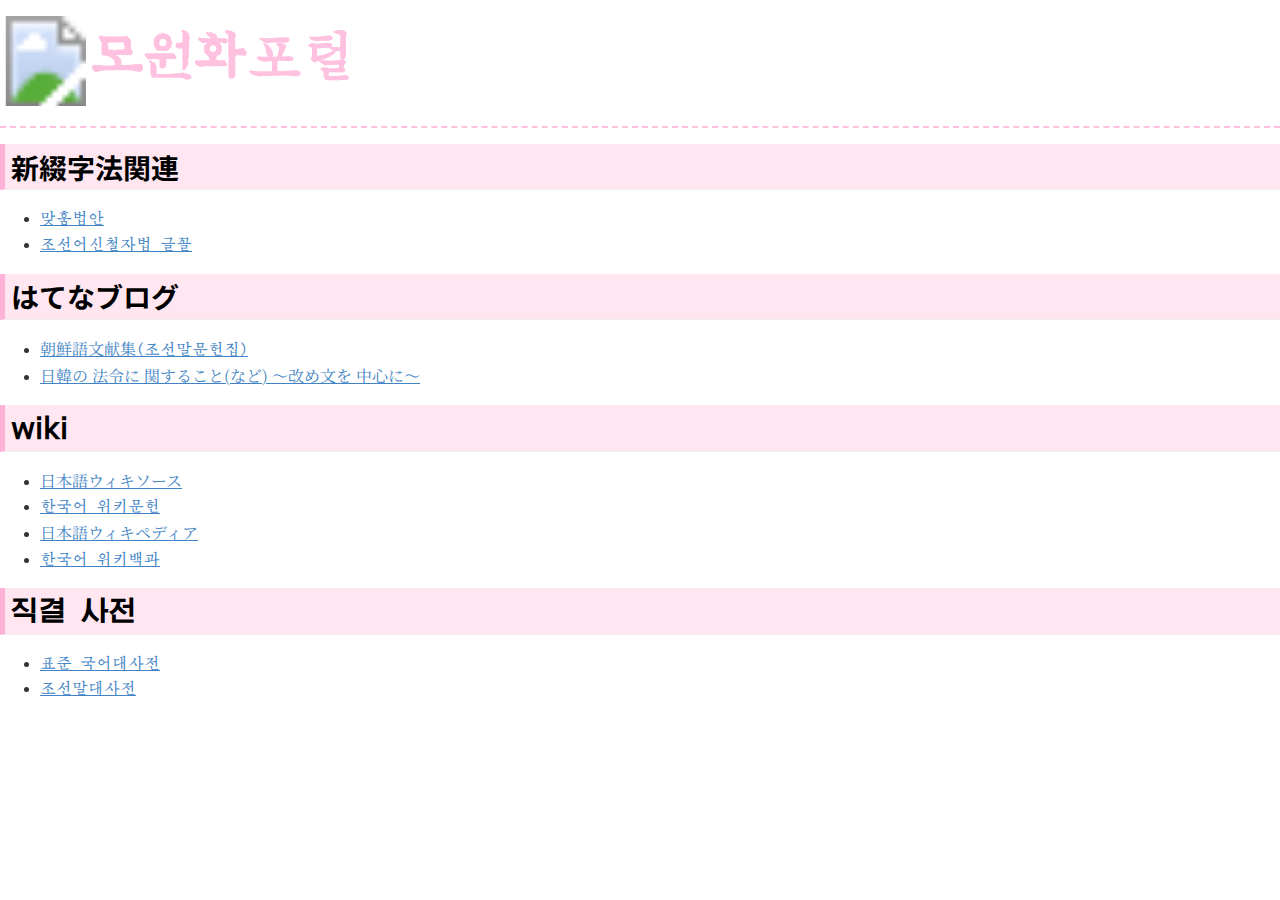
==== index.html @ 1a438acc "css移動 対応" ====
<!doctype html>
<html lang="ko-KP">
<head>
<meta charset="utf-8">
<meta name="viewport" content="width=device-width initial-scale=1">
<title>home</title>
<!-デザイン-->
<link href="css/font.css" rel="stylesheet">
<link href="https://fonts.googleapis.com/css?family=Noto+Sans+JP|Noto+Sans+KR|Noto+Sans+SC|Noto+Serif+JP|Noto+Serif+KR|Noto+Serif+SC&display=swap&subset=chinese-simplified,cyrillic,japanese,korean" rel="stylesheet">
<link href="css/gminky.css" rel="stylesheet">
<link rel="icon" type="image/gif" href="gif/240px-logo.gif">
<style type="text/css">
body, td, th {
    font-family: "Charis SIL", "Noto Serif JP", IPAmjMincho, HanaMinA, HanaMinB;
}
</style>
<!--*twitter-->
<!--Twitterカードの種類-->
<meta name="twitter:card" content="summary" />
<!--Twitterのid-->
<meta name="twitter:site" content="@gminky_" />
<!--記事のURL-->
<meta property="og:url" content="https://gminky.github.io/" />
<!--記事のタイトル-->
<meta property="og:title" content="home" />
<!--記事の要約-->
<meta property="og:description" content="홈페지" />
<!--画像のURL-->
<meta property="og:image" content="https://gminky.github.io/png/logo.png" />
<meta property="twitter:image:src" content="https://gminky.github.io/png/logo.png" />
<meta name="Keywords" content="Gminky,慕元華,모원화">
<!-- タブの色-->
<meta name="theme-color" content="#ffc1e0">
<!-- Global site tag (gtag.js) - Google Analytics -->
<script async src="https://www.googletagmanager.com/gtag/js?id=UA-132824284-2"></script>
<script>
  window.dataLayer = window.dataLayer || [];
  function gtag(){dataLayer.push(arguments);}
  gtag('js', new Date());

  gtag('config', 'UA-132824284-2');
</script>
</head>
<body>
<h1><span>
  <svg with="130" height="90" style="fill: #ffc1e0;" viewBox="0 0 430 108.86">
    <title>title</title>
    <g class="title">
      <image width="793" height="792" transform="scale(0.14 0.14)" xlink:href="gif/logo.gif"/>
      <path d="M156.3,65.86a4.6,4.6,0,0,1-1-.29,3,3,0,0,1-.75,0,1.25,1.25,0,0,0-.54,0,1.3,1.3,0,0,0-.72,0,1.36,1.36,0,0,1-.58.11.62.62,0,0,0-.39-.18,2.71,2.71,0,0,0-.47,0,3,3,0,0,1-.51.11,1.57,1.57,0,0,1-.57,0,2.77,2.77,0,0,0-.51-.07h-.5a.83.83,0,0,1-.5.11,3.09,3.09,0,0,0-.58,0,1.91,1.91,0,0,0-1,0,5.82,5.82,0,0,0-1.08-.07,3.64,3.64,0,0,0-.57,0,1.08,1.08,0,0,1-.58-.11,5.28,5.28,0,0,0-.61,0,3.12,3.12,0,0,1-.54,0,1.16,1.16,0,0,0-.65,0c-.29.07-.48.06-.58,0a.91.91,0,0,0-.61-.07,1.5,1.5,0,0,1-.75-.07,3.23,3.23,0,0,1-.62.21.66.66,0,0,1-.54-.07h-.79a2.57,2.57,0,0,1-.72-.14,1.28,1.28,0,0,0-.61.18,1.48,1.48,0,0,1-.9.1,1.17,1.17,0,0,0-.68-.07,2,2,0,0,1-.9-.07,3.46,3.46,0,0,1-1.52.29.92.92,0,0,0-.61-.11c-.26,0-.56,0-.9,0h-.83a1.92,1.92,0,0,0-.75.14,4.59,4.59,0,0,1-.94,0q-.36,0-1.08-.18l-.79.14a2.48,2.48,0,0,1-.86,0,1.87,1.87,0,0,1-1,.32q-.36,0-.72,0-.8.14-1.26.18a7.28,7.28,0,0,1-1.19,0,1.42,1.42,0,0,1-.83.07,2.58,2.58,0,0,0-1,.08,5.34,5.34,0,0,0-.87.36,1.22,1.22,0,0,1-.79.14l-.72.29a3.91,3.91,0,0,1-.72.21,6.44,6.44,0,0,1-.79.22A4,4,0,0,0,117,68l-.72.14a3.35,3.35,0,0,1-1,0l-.5-.54a3.25,3.25,0,0,0-.72-.61,1.55,1.55,0,0,1-.54-.54,1.64,1.64,0,0,0-.47-.54,3.14,3.14,0,0,0-.4-.47l-.39-.4a4.18,4.18,0,0,1-.87-1,4.25,4.25,0,0,1-.07-.69v-.61c0-.34-.08-.74-.11-1.22a1.35,1.35,0,0,1,.18-.94,8.69,8.69,0,0,1,1-1,1.42,1.42,0,0,1,1.26-.43l1.29-.22,1.59.44,1.22-.15,1.73.15,1.22.21,1.88-.21,1.29.14,1.8.5a3.24,3.24,0,0,1,1.08-.14,2.79,2.79,0,0,1,1.66.07,1.87,1.87,0,0,1,.68,0c.27,0,.54,0,.83,0a3.18,3.18,0,0,1,.94-.11,1.5,1.5,0,0,0,.72-.1,2,2,0,0,0,1.65,0,2.88,2.88,0,0,0,1.51.14h.8a3.94,3.94,0,0,1,.79.07l.65-.14.79-.29.79-.36c.14-.05.24-.28.29-.68a2.51,2.51,0,0,0-.07-1,1.27,1.27,0,0,1,0-.36,1,1,0,0,0,0-.43v-.4a2.59,2.59,0,0,0,.14-.39c-.29-.15-.46-.29-.5-.43a1.81,1.81,0,0,0-.22-.44.71.71,0,0,1-.14-.43,2.26,2.26,0,0,0-.15-.65,1.79,1.79,0,0,1-.61-.64,6.19,6.19,0,0,1-.32-.58,6.45,6.45,0,0,1-.83-.68,3.41,3.41,0,0,1-.54-.69,1.57,1.57,0,0,1-.79-.36c-.15-.14-.34-.31-.58-.5a2.05,2.05,0,0,1-.68-.36,2.31,2.31,0,0,0-.54-.36,4.5,4.5,0,0,0-.87-.4,1.9,1.9,0,0,1-.57-.25,3,3,0,0,0-.69-.29,1.49,1.49,0,0,1-.61-.29,2.14,2.14,0,0,0-.65-.18,2.38,2.38,0,0,1-.72-.18,3.12,3.12,0,0,0-.83-.1,2.09,2.09,0,0,1-.54,0,1.76,1.76,0,0,1-.86.07,1.28,1.28,0,0,0-.72.08,5,5,0,0,1-.76-.33.58.58,0,0,0-.46-.11,5.26,5.26,0,0,0-.87-.68c-.33-.22-.53-.42-.57-.61a2.64,2.64,0,0,1-.36-.51.78.78,0,0,1-.08-.72,7.49,7.49,0,0,1-.07-.79,1.26,1.26,0,0,1,.22-.65,3.05,3.05,0,0,0-.11-.9,2.15,2.15,0,0,1-.11-.68c0-.24,0-.53,0-.86s0-.6,0-.8V36.05l.08-1.44L123,33.1l-.15-1.3a6.69,6.69,0,0,0-.57-.5,8.45,8.45,0,0,1-.72-.65,1.22,1.22,0,0,0,0-.68,5.34,5.34,0,0,0-.32-.62,1.59,1.59,0,0,1-.43-.28,1.46,1.46,0,0,1-.29-.51c-.15-.91-.46-1.44-.94-1.58a5.55,5.55,0,0,1-.11-.87,2.46,2.46,0,0,1,0-.79,1.08,1.08,0,0,1,.32-.32l.54-.33a2.3,2.3,0,0,1,.44-.46l.57-.54a3.15,3.15,0,0,1,1,0,5.21,5.21,0,0,0,1.12,0l.36.28a4.39,4.39,0,0,1,.65.65,1.35,1.35,0,0,0,.75.07,1.8,1.8,0,0,1,.83.08,1.25,1.25,0,0,1,.58-.15h.79a1.42,1.42,0,0,0,.65,0,2.09,2.09,0,0,1,.79,0,1.05,1.05,0,0,1,.72,0,2.55,2.55,0,0,0,.72.1.55.55,0,0,1,.5-.07,3.51,3.51,0,0,0,.72.07,1.59,1.59,0,0,1,.76-.07,2.44,2.44,0,0,0,.76.07q.42,0,.72,0a3.32,3.32,0,0,0,.64-.18,1.61,1.61,0,0,0,1.3.14h.83a2.16,2.16,0,0,1,.83.15,1.16,1.16,0,0,1,.68-.11,2.09,2.09,0,0,0,.68,0,5.79,5.79,0,0,1,.72,0c.24,0,.51.06.8.11a4.9,4.9,0,0,1,.64-.22,1.08,1.08,0,0,1,.65.07,1.16,1.16,0,0,0,.76,0,2.21,2.21,0,0,1,.9,0,.63.63,0,0,1,.57,0,.74.74,0,0,0,.65,0,.92.92,0,0,1,.69,0,1.57,1.57,0,0,0,.68.15,6.35,6.35,0,0,1,.86-.18,2.56,2.56,0,0,1,.87.1.68.68,0,0,1,.57,0,1.31,1.31,0,0,0,.8,0,1,1,0,0,1,.68-.07,5.25,5.25,0,0,0,.83.07,1.12,1.12,0,0,0,.36-.43,1.19,1.19,0,0,1,.57-.5.82.82,0,0,1,.44,0,.71.71,0,0,0,.5-.11,1.61,1.61,0,0,1,.65.58,2.23,2.23,0,0,0,.36.5,1.71,1.71,0,0,0,.79.11,2.68,2.68,0,0,0,.65-.11,2.73,2.73,0,0,1,.36.65.84.84,0,0,0,.57.58,5,5,0,0,1,.54.61l.4.54a.83.83,0,0,1,.54.32,1.52,1.52,0,0,0,.4.4,1.62,1.62,0,0,0,.46.54,1.61,1.61,0,0,1,.4.39c.05.39.08.75.11,1.08a2.41,2.41,0,0,1-.11.94,8,8,0,0,0-.07,1,3.18,3.18,0,0,0,.29,1.19,1.14,1.14,0,0,0-.26.83,3.28,3.28,0,0,0,.18.83,4.52,4.52,0,0,0-.25.9c0,.21,0,.49,0,.83a1.7,1.7,0,0,1,.1.68,1.18,1.18,0,0,0,.11.54,4.86,4.86,0,0,0,0,1.22,2.22,2.22,0,0,0-.07.54,3.08,3.08,0,0,1-.07.62,6.08,6.08,0,0,1,.79.57,1.75,1.75,0,0,1,.58.87,3.54,3.54,0,0,1,.36.79,2.63,2.63,0,0,0,.21.57,7.64,7.64,0,0,0,.07.8,2.47,2.47,0,0,1,0,.86,1,1,0,0,1-.07.94,1.65,1.65,0,0,0-.21,1l-.9.29a3.39,3.39,0,0,0-.9.43,1.63,1.63,0,0,1-.8.11,5.61,5.61,0,0,1-1-.18,4,4,0,0,1-.72.22,1.75,1.75,0,0,1-.72,0,6,6,0,0,0-.8-.11,1.37,1.37,0,0,0-.72.11,1.89,1.89,0,0,1-.75,0,3.51,3.51,0,0,0-.61-.07h-.94a2.43,2.43,0,0,1-.79-.15,2.38,2.38,0,0,1-.65.18l-.86.11a1.33,1.33,0,0,0-.65-.11,1,1,0,0,1-.65-.18l-1.44.15h-1a4.25,4.25,0,0,1-1,0,2.48,2.48,0,0,0-.86,0,1.28,1.28,0,0,0-.72-.08,4.27,4.27,0,0,1-.86.08c-.29,0-.42,0-.4,0s-.11,0-.4,0c-.14.2-.15.33,0,.4l.39.25a2.63,2.63,0,0,0,1.16.72,2,2,0,0,1,.68.51,4,4,0,0,0,.76.64,1.92,1.92,0,0,0,.46.36,3.33,3.33,0,0,1,.62.51,1.82,1.82,0,0,1,.36.54,1.75,1.75,0,0,0,.28.47l.65,1.08.58,1.08a2.18,2.18,0,0,0,.07.61.75.75,0,0,1-.07.54,2.5,2.5,0,0,1,0,1.44.75.75,0,0,0,0,.36,3.61,3.61,0,0,1,.18.43.9.9,0,0,0-.07.4.85.85,0,0,0,.07.39,2.13,2.13,0,0,0-.07,1.23,3.15,3.15,0,0,0,1.08-.22,2.14,2.14,0,0,0,1.22.07,4.73,4.73,0,0,0,.8.07,1.43,1.43,0,0,1,.72.22,2.83,2.83,0,0,0,.9-.14,1,1,0,0,1,.75,0,5.63,5.63,0,0,1,.58,0,1.22,1.22,0,0,0,.65-.11,2.87,2.87,0,0,0,.93,0,1.77,1.77,0,0,1,.65,0,2.29,2.29,0,0,0,.72,0c.29,0,.55,0,.79,0a2.11,2.11,0,0,0,.65.08H158a1.23,1.23,0,0,0,.61-.29.68.68,0,0,1,.69-.15,1.28,1.28,0,0,0,.61-.18,1.29,1.29,0,0,1,.83-.1,1.37,1.37,0,0,0,1.22,0,2.29,2.29,0,0,1,1.51-.08l.61-.14a4.13,4.13,0,0,1,.76-.07,1.78,1.78,0,0,1,.68-.15,4.57,4.57,0,0,1,.76.08,4.24,4.24,0,0,1,1.51-.29l1.23.21,1.15-.07c.19.05.48.11.86.18a1.4,1.4,0,0,1,.87.47,2.11,2.11,0,0,1,.36,1,3.1,3.1,0,0,0,.28,1,1.58,1.58,0,0,1,.18.76,2.32,2.32,0,0,0,.11.68l.15,1.88-.72,1.44-.51.79a7.2,7.2,0,0,0-.83.83,1.77,1.77,0,0,1-.68.54l-1.12.1a3.25,3.25,0,0,1-.82,0,1.8,1.8,0,0,0-.69-.18,3.16,3.16,0,0,1-.75-.18,2,2,0,0,1-1,0,1.81,1.81,0,0,0-.79,0,2.34,2.34,0,0,0-.76-.36,1.63,1.63,0,0,0-.83-.07,3.4,3.4,0,0,0-.72-.18,3.4,3.4,0,0,1-.65-.18.84.84,0,0,0-.5-.15,3.21,3.21,0,0,1-.65-.07,2.53,2.53,0,0,0-.57-.18l-.58-.11-1.94.07Zm-5.54-26.43q.08-.21,0-.21a1.19,1.19,0,0,1-.18-.36,6.73,6.73,0,0,1,0-.72,2.38,2.38,0,0,1,.18-.65,1.82,1.82,0,0,1-.11-.76,1.3,1.3,0,0,0-.11-.68.89.89,0,0,0-.32-.5,1.54,1.54,0,0,1-.4-.58,1.15,1.15,0,0,0,0-.5,7.06,7.06,0,0,1,0-.72.84.84,0,0,1,0-.62.46.46,0,0,0,0-.39.94.94,0,0,0,0-.33.56.56,0,0,1-.11-.18.11.11,0,0,0-.07-.18.58.58,0,0,1-.29-.18.82.82,0,0,0-.72-.14,7.21,7.21,0,0,0-1.87.36l-1.15.14-1.3-.21-.94.14-1.36-.07-1.08.07h-1.3l-1,.15-1.29-.15-.65,0a7.93,7.93,0,0,1-.79-.11,1.08,1.08,0,0,1-.65.07,1.08,1.08,0,0,0-.65.07,1,1,0,0,0-.5,0,5.3,5.3,0,0,0-1.3,0,.7.7,0,0,0-.5.1,1,1,0,0,0-.72,0c-.34.24-.6.42-.8.54a2.49,2.49,0,0,0-.43.33c-.09.29-.17.42-.21.39s0,.09,0,.33a1.59,1.59,0,0,1,.1.75,1,1,0,0,0,.11.62,1.11,1.11,0,0,0,.33.32,3.31,3.31,0,0,1,.54.47.75.75,0,0,0-.15.43v.36l.15,1.3-.08,1.08v.36l.08,1.08a1.64,1.64,0,0,1,1.22,0c.1.09.29.1.58,0a1.26,1.26,0,0,1,.93.18,2.45,2.45,0,0,1,.58-.25,1.05,1.05,0,0,1,.72,0,2.26,2.26,0,0,0,.68,0q.33,0,.69,0a.47.47,0,0,0,.25.43,1,1,0,0,1,.39.36,4.73,4.73,0,0,0,.8.07,3.51,3.51,0,0,1,.72.07,1.92,1.92,0,0,1,.68-.14h.61c.15-.15.29-.3.43-.47a1.54,1.54,0,0,1,.58-.4,1,1,0,0,0,.5,0c.24,0,.48,0,.72,0a6.27,6.27,0,0,1,1.23,0,.81.81,0,0,1,.5,0,1.88,1.88,0,0,0,.65.11,4.88,4.88,0,0,0,.68,0,6.15,6.15,0,0,0,.69-.11,4,4,0,0,1,.65-.07h.64a1,1,0,0,0,.58.11.71.71,0,0,1,.5.11,4,4,0,0,1,.94-.15,9.14,9.14,0,0,1,.79-.64.71.71,0,0,0,.29-.36Z"/>
      <path d="M175.53,45.27a8,8,0,0,1,1-.08,2.78,2.78,0,0,0,1.08-.28h1.44l1.44.14,1.59-.14,1.44.14,1.58-.14,1.51.07,1.37.14,1.44-.07h3.1l1.37-.07,1.65.21H197l1.37-.21,1.3.07h1.8l1.08-.14,1.51.28,1.22-.28,1.15.14L208,45a1.34,1.34,0,0,1,.39-.4,1.23,1.23,0,0,0,.4-.47,2.06,2.06,0,0,1,.76.54,4,4,0,0,0,.68.69,1,1,0,0,0,.4.43l.54.36a4,4,0,0,0,.46.65q.26.28.54.57c.15.24.35.59.62,1s.51.71.75.75,0,.46-.18,1.08a3.28,3.28,0,0,1-1.47,1.66,1.84,1.84,0,0,0-.65.11,1.18,1.18,0,0,1-.65,0,2.32,2.32,0,0,1-.58.08.84.84,0,0,1-.5-.15,1.64,1.64,0,0,1-1.37,0,1.52,1.52,0,0,1-1.29.15L205.48,52l-1.23.29L202.89,52h-.44l-.79.29-.57-.14-.08.72.15.93.07,1.15v.72a1,1,0,0,1-.22.65,5.12,5.12,0,0,0,0,.69.7.7,0,0,0,.18.46,8,8,0,0,0-.11.83,1.14,1.14,0,0,0,.18.76,3.74,3.74,0,0,0-.14.93.71.71,0,0,1-.15.51,2.31,2.31,0,0,1-.79,1.08,1.5,1.5,0,0,1-.32.57c-.17.2-.3.34-.4.44s-.59.09-1,.14-.78.07-1,.07c-.25.19-.44.34-.58.43a2.22,2.22,0,0,0-.5.58,3.06,3.06,0,0,0-.58-.07.48.48,0,0,1-.36-.15c-.24-.19-.63-.45-1.15-.79a4.93,4.93,0,0,0-1.44-.65,1.14,1.14,0,0,0,.14-.93,1.4,1.4,0,0,1-.07-.79,1,1,0,0,1,0-.62.65.65,0,0,0,0-.54,7,7,0,0,0,.07-.82v-2l-.14-1.16.07-1.22.07-.86c-.33-.39-.6-.54-.79-.47s-.41,0-.65-.25a5.57,5.57,0,0,1-.75-.26.8.8,0,0,0-.62,0,3.68,3.68,0,0,1-1.08-.14.91.91,0,0,1-.72.14,1.2,1.2,0,0,0-.72.07,1.34,1.34,0,0,0-.68-.11,1.24,1.24,0,0,1-.68-.1,1.94,1.94,0,0,1-.87.07,2.81,2.81,0,0,0-.5-.07h-.79a1.81,1.81,0,0,0-.72.14,1.21,1.21,0,0,0-.72-.07,2.15,2.15,0,0,1-.8,0,1.3,1.3,0,0,1-.54.07,1.59,1.59,0,0,0-.68.14,3,3,0,0,1-.47.26,1.2,1.2,0,0,0-.47.39,6.34,6.34,0,0,0-.72-.54,2.89,2.89,0,0,1-.5-.39,1.79,1.79,0,0,0-.36-.65c-.19-.24-.34-.41-.43-.51a1.16,1.16,0,0,1-.51-.57,4.78,4.78,0,0,0-.36-.65,1.74,1.74,0,0,0-.43-.43,2.69,2.69,0,0,1-.57-.65,3.33,3.33,0,0,0-.51-.58c-.29-.28-.55-.52-.79-.72a2.36,2.36,0,0,0,.54-.93l.47-1.15Zm6.33,12.31a3.45,3.45,0,0,1-.86-1.23,1.5,1.5,0,0,0-.79-1.29.81.81,0,0,1,0-.94.4.4,0,0,1,.39-.32,5,5,0,0,1,.69,0,2.31,2.31,0,0,0,.75.15,3.48,3.48,0,0,0,.69-.08,5.55,5.55,0,0,0,.46.44,1.45,1.45,0,0,1,.33.36,1.66,1.66,0,0,0,.5.46,1.17,1.17,0,0,1,.43.47,2.42,2.42,0,0,1,1.23.43,9.78,9.78,0,0,1,1.44.54,11.68,11.68,0,0,0,1.29.54,2.79,2.79,0,0,0,0,.83,1.39,1.39,0,0,1,0,.61c.15.2.3.42.47.69a1.54,1.54,0,0,0,.54.54,3.32,3.32,0,0,1-.07.54,1.56,1.56,0,0,0,0,.68,1.65,1.65,0,0,1,.07.79c0,.2-.1.36-.14.51a1.89,1.89,0,0,1,.1.79,2.49,2.49,0,0,0,0,.72,1.16,1.16,0,0,0,0,.54,2.74,2.74,0,0,1,0,.76v.64a.88.88,0,0,1-.15.51,4.54,4.54,0,0,1,.22.65,1.05,1.05,0,0,1-.07.64l.07,1.16-.07.86q.72.36.72.54c0,.12,0,.13.14,0,.34-.1.51-.14.51-.11a1.18,1.18,0,0,0,.43.11,2.87,2.87,0,0,0,1.58-.15,3,3,0,0,0,.79.15H194a1.41,1.41,0,0,1,.83,0,1.66,1.66,0,0,0,.9,0,1.06,1.06,0,0,1,.57,0,7.35,7.35,0,0,0,.8.18,2,2,0,0,1,.64,0,4.92,4.92,0,0,0,.72,0,2.27,2.27,0,0,1,.83-.11,1.67,1.67,0,0,0,.76-.11,4.06,4.06,0,0,1,1.37.22,1.06,1.06,0,0,1,.68-.18,3.28,3.28,0,0,1,.76.18,3.65,3.65,0,0,0,.72-.07,3.28,3.28,0,0,1,.79-.07,2.52,2.52,0,0,0,1.44,0l1.58-.36,1.3.14,1.44-.43,4.46-.22,1.23-.07a3.81,3.81,0,0,1,.79-.07,2,2,0,0,0,.79-.15,4.64,4.64,0,0,0,1.22,0,2.5,2.5,0,0,0,.76-.5.43.43,0,0,1,.47-.14c.38,0,.73,0,1,0s.66,0,1.05,0a2.37,2.37,0,0,1,.39.32,2.6,2.6,0,0,0,.4.33,2.34,2.34,0,0,1,.83.14,1.16,1.16,0,0,0,.82,0,3.14,3.14,0,0,1,.83,0c.31,0,.61.06.9.11a3.22,3.22,0,0,0,.79,1,2.27,2.27,0,0,1,.87-.14,2.08,2.08,0,0,1,.93.21c.29.19.54.35.76.47a4.35,4.35,0,0,1,.83.68,2.72,2.72,0,0,1,.57.94,4.35,4.35,0,0,0,.87,1.3c.09,0,.11.15,0,.32a.61.61,0,0,0,0,.54,6,6,0,0,0-.61.72,2.75,2.75,0,0,1-.83.72,1.15,1.15,0,0,0-.61.29l-.61.43-.83.11a2.33,2.33,0,0,1-.69,0,2.1,2.1,0,0,1-.79.11,2.32,2.32,0,0,0-.72,0,.79.79,0,0,0-.57-.11,1.44,1.44,0,0,1-.58,0,6.54,6.54,0,0,0-.58-.39.5.5,0,0,1-.28-.4,2.26,2.26,0,0,1-1.52-.18c-.33-.22-.62-.4-.86-.54a.72.72,0,0,1-.54,0l-.4-.25H219.3L218,74.71l-1.8.08L215,74.64a3.56,3.56,0,0,0-1.73,0h-4.32a1,1,0,0,1-.54,0,3.17,3.17,0,0,0-.75-.14,2.27,2.27,0,0,1-1.37,0,4.81,4.81,0,0,1-.65.21,1.82,1.82,0,0,1-.86-.07,5.72,5.72,0,0,0-.76,0,2.28,2.28,0,0,1-.68,0h-.69a.76.76,0,0,0-.54.15,1.52,1.52,0,0,0-.86-.15,1,1,0,0,1-.65-.07,2.52,2.52,0,0,1-1.44,0,1.6,1.6,0,0,1-.75.11c-.27,0-.45,0-.54,0a1.66,1.66,0,0,1-.9,0,1.34,1.34,0,0,0-.69,0,1.09,1.09,0,0,1-.68.07,3.84,3.84,0,0,0-.69-.07,3.67,3.67,0,0,1-.75.07,1.47,1.47,0,0,1-.69-.14,2.2,2.2,0,0,1-.72.14,3.61,3.61,0,0,1-.86-.14,2.12,2.12,0,0,1-.65,0l-.65-.11a7.52,7.52,0,0,1-.82.07,2,2,0,0,0-.69.14h-1.37a6.13,6.13,0,0,1-.68,0,5.44,5.44,0,0,1-.68-.18,2.42,2.42,0,0,1-1.52.07,5.17,5.17,0,0,1-1-.54,2,2,0,0,1-.68-.76,1.74,1.74,0,0,1-.22-.72,5.2,5.2,0,0,1-.07-.72,1.73,1.73,0,0,1-.14-.68,1.62,1.62,0,0,0-.08-.54,1.43,1.43,0,0,1-.39-.4,2,2,0,0,0-.47-.46l.07-1.52V66.65c0-.24,0-.54,0-.9a8.64,8.64,0,0,1,.18-1.26l-.22-.86c0-.2,0-.41,0-.65a1.69,1.69,0,0,1,.18-.87,7.16,7.16,0,0,1-.22-.75,2,2,0,0,1,.07-.9c-.05-.24-.08-.47-.11-.69s0-.44,0-.68a5,5,0,0,0,.07-1.44ZM202,42.1a1.41,1.41,0,0,1-1.11.11,3.55,3.55,0,0,0-1.12-.18.54.54,0,0,1-.58.25,5,5,0,0,0-1,0,1.2,1.2,0,0,0-.69-.07.66.66,0,0,1-.54-.07,2.87,2.87,0,0,1-.93,0,3.65,3.65,0,0,0-.72-.07,3.45,3.45,0,0,1-.72.18,2.75,2.75,0,0,1-1-.18,4,4,0,0,0-.65.07.94.94,0,0,1-.65-.07,1.79,1.79,0,0,1-.83.07,3,3,0,0,0-.68-.07,4.47,4.47,0,0,1-1.15-.69c-.24-.21-.43-.39-.58-.54a4.44,4.44,0,0,0-.43-.5,4.25,4.25,0,0,1-.5-.65.9.9,0,0,1-.11-.57,1.08,1.08,0,0,0-.11-.58,4.72,4.72,0,0,0-.79-.76,1.39,1.39,0,0,1-.51-1c.1-.1.09-.24,0-.43a4.38,4.38,0,0,1-.33-.65c-.09-.29-.19-.62-.28-1s0-.47,0-.68a2.06,2.06,0,0,1,.11-.83,3.51,3.51,0,0,1-.07-.72V30.9a7.58,7.58,0,0,1,.07-1,1.09,1.09,0,0,1-.11-.65,1.51,1.51,0,0,0-.11-.72,3,3,0,0,1,.87-1.08,1.14,1.14,0,0,0,.43-1,1.84,1.84,0,0,1,.47-.9,2.56,2.56,0,0,0,.54-.9.9.9,0,0,0,.5-.21,7.39,7.39,0,0,1,.79-.51.91.91,0,0,1,.36-.57,3.19,3.19,0,0,0,.65-.79c.14-.05.41-.41.79-1.08a2.16,2.16,0,0,0,.76.1.93.93,0,0,1,.54.18,4.89,4.89,0,0,1,.72-.21,1.76,1.76,0,0,1,.86.07,1,1,0,0,1,.47-.61,1.69,1.69,0,0,0,.61-.69,3.1,3.1,0,0,0,.79,0l.51,0a1.92,1.92,0,0,0,.79.11,1.7,1.7,0,0,1,.72.11c.09.1.23.25.4.47a1.41,1.41,0,0,0,.68.47.86.86,0,0,0,.68.18,8,8,0,0,0,.83-.11,3.14,3.14,0,0,1,1-.11,1.77,1.77,0,0,0,.65,0,5.66,5.66,0,0,1,.57.72,1.94,1.94,0,0,0,.33,1c.17.21.51.22,1,0a2.42,2.42,0,0,0,.58.83l.65.61a1.7,1.7,0,0,0,.61.61,2.36,2.36,0,0,1,.68.69,3.24,3.24,0,0,0,.07,2c.15.24.28.47.4.69a4.72,4.72,0,0,1,.32.68,1.59,1.59,0,0,1,0,1.73,2.11,2.11,0,0,1,.72.76.89.89,0,0,0,.51.46,1,1,0,0,0-.22.51,1.7,1.7,0,0,1-.21.57q-.07.36-.15.69a2.19,2.19,0,0,0-.07.47,2.45,2.45,0,0,0-.61.68c-.12.22-.25.44-.4.68.05.24.08.5.11.76a2,2,0,0,1-.11.83,1.28,1.28,0,0,0-.11.36.34.34,0,0,1-.25.29,3.06,3.06,0,0,0-.57.57,1.32,1.32,0,0,1-.58.43l-.5.65a2.41,2.41,0,0,0-.36.65,3.27,3.27,0,0,1-.47.36,2.42,2.42,0,0,0-.47.36,2.82,2.82,0,0,1-.54.11,1.08,1.08,0,0,0-.54.18A1.87,1.87,0,0,0,202,42.1Zm-3.89-14.26a1.19,1.19,0,0,0-.64,0,.85.85,0,0,1-.65,0,1.75,1.75,0,0,1-.72,0,3.51,3.51,0,0,0-.72-.07,1.59,1.59,0,0,1-.29.43,1.63,1.63,0,0,0-.29.51,1.42,1.42,0,0,0-.57-.08.76.76,0,0,0-.47.36,1.33,1.33,0,0,1-.4.44v1.51c-.1.14-.19.27-.29.39a1.28,1.28,0,0,1-.43.33c.05.24.08.45.11.65a1.57,1.57,0,0,1,0,.57,1.76,1.76,0,0,1,0,.61,3.07,3.07,0,0,0,0,.83l.32.36a4.39,4.39,0,0,0,.32.36l.36.33c.15.12.29.22.44.32a1.09,1.09,0,0,0,.28.58l.44.43a2.63,2.63,0,0,0,.61-.07,2.43,2.43,0,0,1,.68-.08h1.59a1.94,1.94,0,0,1,.72.15c.33-.39.5-.65.5-.79a1,1,0,0,0,.43-.08.37.37,0,0,1,.36.08,1.12,1.12,0,0,1,.43-.54,1.14,1.14,0,0,0,.44-.54,2,2,0,0,1,.07-.51,2.47,2.47,0,0,1,.57-.65,2.52,2.52,0,0,1,0-1.44,1,1,0,0,1,0-.72.7.7,0,0,0,0-.64c-.09-.15-.2-.3-.32-.47a2.68,2.68,0,0,1-.32-.61,2.69,2.69,0,0,0-.58-1L199,28.35Zm22.11,4.32a4,4,0,0,1,.29-.39,2.21,2.21,0,0,0,.21-.33.71.71,0,0,1,0-.47.23.23,0,0,0,0-.25,2.53,2.53,0,0,0-.07-.72,1.08,1.08,0,0,1-.07-.36,5,5,0,0,0,.11-.86c0-.43,0-.89,0-1.37s0-.94,0-1.37a5,5,0,0,0-.11-.86,2.11,2.11,0,0,1,.11-.79,5.06,5.06,0,0,0,.18-.65c0-.19-.1-.45-.15-.76a1.27,1.27,0,0,1,.07-.75,6.38,6.38,0,0,1-.07-.87v-.79a6.55,6.55,0,0,1-.68-.79c-.22-.29-.37-.51-.47-.65a3.7,3.7,0,0,0-.4-.72,1.16,1.16,0,0,1-.25-.65c.05-.14.21-.26.47-.36l.83-.29c.29-.09.56-.18.83-.25a1.28,1.28,0,0,0,.46-.18q.36.08.72.18a1.47,1.47,0,0,0,.72,0l.51.65a.62.62,0,0,0,.65.21,7.57,7.57,0,0,0,.72.29,1.8,1.8,0,0,1,.5.29l.94.86,1.15,1.37a9.59,9.59,0,0,0,.75.68,3.67,3.67,0,0,1,.76.9,1.25,1.25,0,0,0-.11.62,4.26,4.26,0,0,1,0,.54A5.69,5.69,0,0,0,229,25a1.32,1.32,0,0,1,.51.65,3.15,3.15,0,0,1,0,.83,12.84,12.84,0,0,1-.14,1.3c-.07.45-.15.91-.22,1.36s-.13.81-.18,1-.18.25-.11.47a.59.59,0,0,1,0,.46,1.61,1.61,0,0,1-.07.8.9.9,0,0,0,0,.72v1.94a2,2,0,0,0,.14.79,1.55,1.55,0,0,0,0,1.3,3.59,3.59,0,0,0-.14.79,3,3,0,0,0,.07.58,3.67,3.67,0,0,0-.07.75v.76a4.72,4.72,0,0,1-.54.57,2.17,2.17,0,0,0-.54.8,2.69,2.69,0,0,1,.86.79,3.3,3.3,0,0,1,.18.86,3.92,3.92,0,0,0,.11.72,1.73,1.73,0,0,0-.11.79,1.34,1.34,0,0,1-.11.72,6.56,6.56,0,0,0-.57.51,5.75,5.75,0,0,1-.51.43,6,6,0,0,1,.69.65c.21.24.39.45.54.65a1.64,1.64,0,0,0-.18.64,2,2,0,0,0,0,.65,1.61,1.61,0,0,0-.07.83,5.25,5.25,0,0,1,.07.83,2.83,2.83,0,0,1-.43.36,2.17,2.17,0,0,0-.36.29,2.73,2.73,0,0,0-.18,1.11c0,.6,0,1.24,0,1.91s0,1.3.07,1.87a5.43,5.43,0,0,0,.14,1.08,2.27,2.27,0,0,0-.14.87,3.46,3.46,0,0,1-.15,1,1.29,1.29,0,0,0-.72.65,2.26,2.26,0,0,0-.14.79,3.38,3.38,0,0,1-.22,1.08.56.56,0,0,1-.18.58c-.17.14-.35.31-.54.5a1.2,1.2,0,0,1-.46.58.86.86,0,0,0-.4.5,4.42,4.42,0,0,0-.18.94.82.82,0,0,1-.4.65,2.24,2.24,0,0,1-.61.25,2.63,2.63,0,0,1-.61.11,6,6,0,0,1-1.58.11,9.28,9.28,0,0,1-1.37-.11,1.71,1.71,0,0,1,.5-2,.62.62,0,0,0,0-.43.62.62,0,0,1,0-.43l.15-1.37-.15-1.51-.07-1.58.07-5.76-.14-1.66-.07-1.37.14-1.51v-3.1l-.07-1.15.14-1.73-.14-1V39.36H220a2.71,2.71,0,0,0-.47,0l-.47,0a.89.89,0,0,0-.64,0,2.44,2.44,0,0,1-.8.11l-.72-.15a1,1,0,0,0-.64.07.9.9,0,0,0-.65,0,.85.85,0,0,1-.65,0,2.85,2.85,0,0,1-.76-.75,1.38,1.38,0,0,0-.54-.54,9,9,0,0,1-.79-1.19,5.38,5.38,0,0,0-.79-1.12l.07-.14a13.61,13.61,0,0,0,.69-1.48,7.18,7.18,0,0,1,.75-1.47l.76-.4c.31-.17.51-.16.61,0a.89.89,0,0,1,.47.32,1.83,1.83,0,0,0,.47.47c.14-.19.28-.37.43-.54a2.24,2.24,0,0,1,.43-.4,8.51,8.51,0,0,0,.9.11,3.14,3.14,0,0,0,.83,0c.24,0,.45-.09.65-.14a1.05,1.05,0,0,1,.64.07Z"/>
      <path d="M262,49.51,261.85,51a1.39,1.39,0,0,0,0,.83,1.42,1.42,0,0,1,0,.83l.07.36.22.43a.31.31,0,0,0,.36.07,2.1,2.1,0,0,1,.57-.07,1,1,0,0,1,.54,0c.12.05.3,0,.54-.14l.51.11.5.1a3.72,3.72,0,0,1,1.59-.07l.72.07,1-.14.73-.07,1.15.14a5.44,5.44,0,0,1,.82.07,3,3,0,0,0,1.12-.07,15.33,15.33,0,0,1,.61,1.69c.22.7.52,1.1.9,1.19a3.93,3.93,0,0,0,.36.87,3,3,0,0,0,.65.72,6.61,6.61,0,0,0-.22,1.11,1.6,1.6,0,0,0,.29,1.12l-.86.29a1.9,1.9,0,0,0-.54.07,2.18,2.18,0,0,1-.61.07,7.15,7.15,0,0,0-1,.07l-1.18.15-.94-.29-1,.14-1.08.07-1.15-.07-1.37-.07-1.58.07-1.3.15-1.51-.29-1.44.14-1.37.07-1.51-.07h-4.32l-1.51-.14-1.59.29-1.29-.22a2.34,2.34,0,0,1-1,.43,4.94,4.94,0,0,0-.9.22,2.14,2.14,0,0,0-.83.14.83.83,0,0,1-.69,0,1.86,1.86,0,0,1-.72.15,1.34,1.34,0,0,0-.64.14h-.62a3.34,3.34,0,0,0-.68.07,5.09,5.09,0,0,0-1-1,.63.63,0,0,0-.46-.1,4.68,4.68,0,0,1-.55,0,3.31,3.31,0,0,0-1.15-.93,5.78,5.78,0,0,1-.9-.08c-.31,0-.47-.12-.47-.21a1.45,1.45,0,0,1-.21-.69c-.05-.36-.1-.68-.15-1a2.5,2.5,0,0,0-.43-.5l-.5-.51a4.72,4.72,0,0,1,0-1.29c.08-.48.14-.94.18-1.37a1.2,1.2,0,0,1,.47-.36,3.26,3.26,0,0,1,.69-.22l.57,0a2,2,0,0,0,.65,0l1.37.15,1.37.07,1.22-.22,1.15.15a1.81,1.81,0,0,1,.87-.07,4.39,4.39,0,0,0,.72.07,1,1,0,0,0,.72,0,1.82,1.82,0,0,1,.93-.07.73.73,0,0,0,.58,0,.88.88,0,0,1,.65,0,2.09,2.09,0,0,1,.86,0c.29.08.48.06.58,0l1.51.07a1.2,1.2,0,0,1,.57-.14,1.56,1.56,0,0,0,.51-.08l.5.11a1,1,0,0,0,.43,0l.08-.65-.15-.72.07-1.3.15-1.37h-.72a2.83,2.83,0,0,0-.4-.57,1.52,1.52,0,0,0-.75-.43,1.74,1.74,0,0,0-.8-1l-.5-.51a3.43,3.43,0,0,1-.5-.72,5.71,5.71,0,0,0-.65-.46,4.69,4.69,0,0,1-.72-.54,2.55,2.55,0,0,0-.43-.69,4.16,4.16,0,0,1-.51-.68,4.2,4.2,0,0,1,0-1.51,2.25,2.25,0,0,0-.07-.62,2.13,2.13,0,0,1-.07-.61,3.56,3.56,0,0,0-.47-.68,1.56,1.56,0,0,1-.32-.61l.32-.33a1.51,1.51,0,0,0,.32-.54,1.9,1.9,0,0,0,.15-1.51,8.67,8.67,0,0,0,.18-1,3,3,0,0,0-.11-1l.58-.58a3.15,3.15,0,0,1,.64-.5.74.74,0,0,1,.58-.47,1.26,1.26,0,0,0,.72-.4,6.42,6.42,0,0,0,.76-.29.5.5,0,0,0,.32-.5h-1a.62.62,0,0,1-.54,0c-.12-.08-.27-.06-.47,0a2,2,0,0,1-.79,0,1.76,1.76,0,0,0-.57-.07,2.13,2.13,0,0,1-.61-.07,1.29,1.29,0,0,0-.62,0,1.75,1.75,0,0,0-.72,0c-.24,0-.55.09-.93.14a6.26,6.26,0,0,0-.65-.68,2.51,2.51,0,0,1-.43-.47,1.31,1.31,0,0,1-.65-.43,1.32,1.32,0,0,0-.58-.43,1.73,1.73,0,0,1-.68-.4,7,7,0,0,0-.61-.54.93.93,0,0,1-.44-.43c-.14-.24-.28-.48-.43-.72s-.27-.48-.39-.72-.23-.39-.33-.43a6.94,6.94,0,0,0,.79-1,4.15,4.15,0,0,1,.94-1,1.63,1.63,0,0,0,.61.15,2.11,2.11,0,0,1,.54.07,7.75,7.75,0,0,0,.58.54,2.5,2.5,0,0,1,.43.47,2.69,2.69,0,0,1,1.15,0,3.41,3.41,0,0,0,.94.11,3.25,3.25,0,0,1,.79-.51,1.84,1.84,0,0,0,.65-.43,1.32,1.32,0,0,1,.32.29l.33.36L249,27h1.65l1.51-.07a1.5,1.5,0,0,1,.58.07,1.77,1.77,0,0,0,.65.07c.24-.14.36-.18.36-.11s.19.06.57,0a.13.13,0,0,0,.15-.15.46.46,0,0,1,.14-.29,2,2,0,0,0-.43-.36c-.1,0-.22-.21-.36-.5a5.29,5.29,0,0,1-1.08-.94,2.56,2.56,0,0,1-.58-.46,1,1,0,0,0-.43-.33,5.1,5.1,0,0,1-.5-.57,1.8,1.8,0,0,0-.43-.44l-.15-.28.07-.29c-.09-.1-.14-.17-.14-.22a.19.19,0,0,1,.07-.14l-.21-.07a1.21,1.21,0,0,1-.76-.33.9.9,0,0,1-.4-.68c-.09-.67-.07-1.08.08-1.23a1.66,1.66,0,0,1,.68-.28,2.7,2.7,0,0,1,1-.08c.19.1.39.2.61.29s.44.22.68.36a1.2,1.2,0,0,1,.94-.65l.64.33a1.19,1.19,0,0,1,.44.47,2.35,2.35,0,0,1,.68-.54,1.38,1.38,0,0,0,.4-.26,2.28,2.28,0,0,1,.68.36l.47.44.79.32a1.09,1.09,0,0,1,.58.47,3.25,3.25,0,0,0,.64.36,2.06,2.06,0,0,0,.87-.07,2.16,2.16,0,0,0,1,.61,1.32,1.32,0,0,1,.83.61,1.53,1.53,0,0,1,.57.61c.15.27.29.52.44.76a.62.62,0,0,1,.25.47.7.7,0,0,0,.18.46,1.26,1.26,0,0,1,.14.8,2.89,2.89,0,0,0-.07.57c-.1.1-.05.23.14.4a1.13,1.13,0,0,0,.36.25,2.48,2.48,0,0,0,.58,0,2.37,2.37,0,0,1,.65,0h.68a2.81,2.81,0,0,1,.54.07,5.72,5.72,0,0,1,.76,0,2.76,2.76,0,0,0,.9-.11,2.12,2.12,0,0,0,.65.07,2.06,2.06,0,0,1,.79.15,2.74,2.74,0,0,1,.9-.15h.83a1,1,0,0,0,.68.07,3.88,3.88,0,0,0,.76-.21c.19.14.39.29.61.43a3.27,3.27,0,0,1,.47.36.93.93,0,0,1,.72.14,2.35,2.35,0,0,0,.64.36,6.14,6.14,0,0,0,1.37,1.37,3.43,3.43,0,0,1-.5.72,1,1,0,0,0-.29.51,12.52,12.52,0,0,1-.4,1.44,2.76,2.76,0,0,1-.68,1.29,1.76,1.76,0,0,0-.79-.18,3.77,3.77,0,0,1-.58,0,3.62,3.62,0,0,1-.93.14h-.8a1.68,1.68,0,0,0-.64-.61,2.41,2.41,0,0,1-.51-.32l-1.58-.15-1.08.29-.87-.14-.93.14a.48.48,0,0,0,.18.32l.32.33a1.76,1.76,0,0,0,.33.36,5.29,5.29,0,0,1,.46.43,1.43,1.43,0,0,0,.26.47l.32.32a7.75,7.75,0,0,1,.54.58,1.25,1.25,0,0,1,.25.57,1.77,1.77,0,0,1,.22.94v.94l.07,2.16a3.29,3.29,0,0,1,0,1c-.05.24-.1.48-.14.72s0,.66,0,1a3.84,3.84,0,0,1,0,.9,2.9,2.9,0,0,0-.51.43l-.5.5a4.05,4.05,0,0,1,0,.72,2.44,2.44,0,0,1-.18.58,3.73,3.73,0,0,1-.68,1l-.76.76a1.4,1.4,0,0,0-.72-.11,4,4,0,0,0-.65.11q-.29.21-.57.39a1.66,1.66,0,0,0-.51.54,1.59,1.59,0,0,1-1.08.07Zm-.29-9.64a3.82,3.82,0,0,1-.07-.87.72.72,0,0,1-.4-.57c0-.24,0-.41,0-.51a.89.89,0,0,0-.1-.36,2,2,0,0,1-.18-.43.94.94,0,0,1-.33-.4,2.34,2.34,0,0,0-.32-.46l-1.44-.72a1.35,1.35,0,0,0-.43-.08,1.09,1.09,0,0,1-.51-.14,1.54,1.54,0,0,1-.57.14,1.35,1.35,0,0,1-.44-.07.92.92,0,0,1-.79.29.36.36,0,0,1-.25.14.25.25,0,0,0-.18.08l-.14.07a.64.64,0,0,0-.47.57c-.07.34-.16.51-.25.51a.73.73,0,0,0-.4.47c-.07.21-.16.44-.25.68a1,1,0,0,0-.22.36,1.07,1.07,0,0,1-.21.36,6.45,6.45,0,0,1-.07,1,4.18,4.18,0,0,0-.08.76c.15.05.21.19.18.43a.6.6,0,0,0,.11.5,2,2,0,0,1,.79.58c.1.14.24.34.43.58s.34.4.44.5a.38.38,0,0,0,.39.18.45.45,0,0,1,.4.11h.83a1.79,1.79,0,0,0,.82-.15l1.8-.43,1.3-1.37Zm22.75,30.24a2.51,2.51,0,0,1,.47.43,4.86,4.86,0,0,0,.61.57,1.65,1.65,0,0,0-.61.47,1.31,1.31,0,0,1-.47.4.76.76,0,0,0-.07.93,1.66,1.66,0,0,0-.61.76,1.26,1.26,0,0,1-.61.68,3.73,3.73,0,0,1-.76.9,9,9,0,0,0-.69.62,7.61,7.61,0,0,0-1.51,0,4,4,0,0,0-1.15.21A2.88,2.88,0,0,0,277.69,75a13.7,13.7,0,0,1-1.44-.76,2.43,2.43,0,0,0,.15-.79,1.86,1.86,0,0,0-.15-.72,1.08,1.08,0,0,0,.15-.61V71.4a3.42,3.42,0,0,1,0-1.44,1,1,0,0,1-.08-.65,1.75,1.75,0,0,0,0-.72,3.12,3.12,0,0,1,.08-1.51v-.93a2.07,2.07,0,0,0-.15-.8,1.4,1.4,0,0,0,.18-.82,3.35,3.35,0,0,1,0-.83,1.34,1.34,0,0,0,0-.69,3,3,0,0,1-.11-.9,3.57,3.57,0,0,1,0-.93,4,4,0,0,1,.22-.72,1.36,1.36,0,0,1-.18-.79,2.18,2.18,0,0,0-.11-.87,2.83,2.83,0,0,0,0-1.58,5.25,5.25,0,0,1,0-.65c0-.24.06-.53.11-.86a.83.83,0,0,0,0-.62,1.16,1.16,0,0,1,0-.75c-.05-.24-.09-.45-.11-.61s-.06-.4-.11-.69a5,5,0,0,0,0-1.22l.65-.65a1.1,1.1,0,0,1,.5-.29,2.69,2.69,0,0,0-.79-.86c-.09-.39-.17-.69-.21-.9a.41.41,0,0,1,.14-.47,1.45,1.45,0,0,1-.14-.68v-.83a1.08,1.08,0,0,1,0-.61,1.42,1.42,0,0,0,0-.69,1.12,1.12,0,0,0-.07-.68,1.47,1.47,0,0,1-.15-.61,2.62,2.62,0,0,0,0-1.52,6,6,0,0,0,.11-.68c0-.22,0-.44,0-.68a1.52,1.52,0,0,1-.08-.8,4.48,4.48,0,0,0,.08-.57,1.16,1.16,0,0,0,.1-.65,5.26,5.26,0,0,0-.1-.65,2.88,2.88,0,0,0,0-.83,4.93,4.93,0,0,0-.15-.61,2.34,2.34,0,0,0,.07-1.51,3.1,3.1,0,0,0,.08-.61v-.61a4.41,4.41,0,0,0-.08-.83.83.83,0,0,1,.08-.61V32a2.06,2.06,0,0,1-.11-.83c0-.22.06-.49.11-.83a.69.69,0,0,1-.08-.54.66.66,0,0,0-.07-.54l.15-1.58-.15-1.44V24.89l.22-1.44a3.28,3.28,0,0,0-.87-.94,2.29,2.29,0,0,1-.57-.46,1.48,1.48,0,0,0-.65-.4l-.5-.25c-.15-.07-.34-.16-.58-.25a2.27,2.27,0,0,0-.43-.76c-.19-.22-.34-.37-.43-.47,0-.43.07-.83.07-1.19a2.08,2.08,0,0,0-.36-1.11,2.63,2.63,0,0,1,.75-.29,8.22,8.22,0,0,1,1.12-.22,10.86,10.86,0,0,1,1.12-.07,1.79,1.79,0,0,1,.82.15c.48.09.88.15,1.19.18a1.52,1.52,0,0,1,1,.61,1.37,1.37,0,0,1,1.07-.11,1.08,1.08,0,0,0,.72.11l.69.25a2.72,2.72,0,0,1,.54.25l.25.25.25.26a1,1,0,0,0,.61.1,1.36,1.36,0,0,1,.69.11c.14.19.35.45.61.76s.47.54.61.68a1.7,1.7,0,0,0,.54.65,5.66,5.66,0,0,0,.83.36,4.33,4.33,0,0,0-.11,1.15,6.16,6.16,0,0,0,.18.94.84.84,0,0,0-.32.47,6.11,6.11,0,0,0-.18.68,6.61,6.61,0,0,0-.07,1,1.15,1.15,0,0,1-.36.83,3.9,3.9,0,0,1,0,1c-.05.27-.1.52-.15.76a3.26,3.26,0,0,1,.15,1.26,2.91,2.91,0,0,0,.07,1.11.82.82,0,0,0-.29.58.7.7,0,0,0,.07.58,1.47,1.47,0,0,0,0,.57.58.58,0,0,0,.18.29v1.58l-.15,1.23.22,1.44-.15,1.29.22,1.08-.07.65,1.44-.29,1.44.15,2.45-.65a2.77,2.77,0,0,0,1.29,0,.89.89,0,0,0,.54-.29,4,4,0,0,1,.54-.5,4.82,4.82,0,0,1,1.08,0c.48,0,.91.06,1.3.11a1.28,1.28,0,0,1,.36.47,1.26,1.26,0,0,0,.5.54,4.24,4.24,0,0,1,.44.5.94.94,0,0,0,.5.36,2.14,2.14,0,0,1,.32.61,2.29,2.29,0,0,0,.54.83c.1.15.23.33.4.54a4.54,4.54,0,0,0,.47.54,2.42,2.42,0,0,1,0,.76,4.41,4.41,0,0,0-.08.83,1.58,1.58,0,0,1,.08.86,1.86,1.86,0,0,0,.07.94,2.65,2.65,0,0,0-.58.61,3.3,3.3,0,0,1-.65.68l-1.07.36-6.63-.72-2.59.22-1.73.43a1.76,1.76,0,0,1,.32.5,1.45,1.45,0,0,0,.11.29c.1.19,0,.35-.21.47a2.82,2.82,0,0,0-.72.54l-.08.86-.07,1.16L284.32,53l.21,1.22.07,1.52a1,1,0,0,0-.1.57,1.63,1.63,0,0,1,0,.58,3.59,3.59,0,0,1,0,.61,7,7,0,0,0,0,.76,2.92,2.92,0,0,1,.07.72,2.26,2.26,0,0,0,.14.79,1.59,1.59,0,0,0-.1.75,2.21,2.21,0,0,1-.11.83,3.29,3.29,0,0,1,.11.65,1.85,1.85,0,0,1-.11.79,3.66,3.66,0,0,1,.11,1,2,2,0,0,0,0,.69,1.89,1.89,0,0,0-.07.86,1.75,1.75,0,0,1,0,.72,2,2,0,0,1,.07.9,1.94,1.94,0,0,0,0,.76,3.51,3.51,0,0,0,0,1.37c0,.19-.08.36-.11.5a3.63,3.63,0,0,0,0,.5Z"/>
    </g>
    <text x="300" y="72" font-family="KP CheongPong" font-size="65">포털</text>
  </svg>
  </span> </h1>
<h2 lang="ja">新綴字法関連</h2>
<ul>
  <li><a href="mathum.html">맞훔법안</a></li>
  <li><a href="https://github.com/gminky/New-serif">조선어신철자법 글꼴</a></li>
</ul>
<h2 lang="ja">はてなブログ</h2>
<ul>
  <li><a href="http://gminky.hatenablog.jp/"><span lang="ja">朝鮮語文献集</span>(조선말문헌집)</a></li>
  <li><a href="https://gminky.hateblo.jp/"><span lang="ja">日韓の 法令に 関すること(など) 〜改め文を 中心に〜</span></a></li>
</ul>
<h2>wiki</h2>
<ul>
    <li><a href="https://ja.wikisource.org/wiki/user:Gminky"><span lang="ja">日本語ウィキソース</span></a></li>
  <li><a href="https://ko.wikisource.org/wiki/user:Gminky">한국어 위키문헌</a></li>
    <li><a href="https://ja.wikipedia.org/wiki/user:Gminky"><span lang="ja">日本語ウィキペディア</span></a></li>
  <li><a href="https://ko.wikipedia.org/wiki/user:Gminky">한국어 위키백과</a></li>
</ul>
<h2>직결 사전</h2>
<ul>
  <li><a href="https://stdict.korean.go.kr/">표준 국어대사전</a></li>
  <li><a href="http://www.uriminzokkiri.com/uri_foreign/dic/index.php">조선말대사전</a></li>
</ul>
</body>
</html>
---- css/font.css ----
@charset "utf-8";
/* CSS Document */
@font-face {
  font-family: "New Serif KR";
  src: local("New Serif KR"), url('https://gminky.github.io/font/NewSerifKR-Regular.woff2') format('woff2'), url('https://gminky.github.io/font/NewSerifKR-Regular.woff') format('woff'), url('https://gminky.github.io/font/NewSerifKR-Regular.ttf') format('truetype');
}
@font-face {
  font-family: "New Sans KR";
  src: local("New Sans KR"), url('https://gminky.github.io/font/NewSansKR-Regular.woff2') format('woff2'), url('https://gminky.github.io/font/NewSansKR-Regular.woff') format('woff'), url('https://gminky.github.io/font/NewSansKR-Regular.ttf') format('truetype');
}
@font-face {
  font-family: "KP CheongPong";
  src: local("KP CheongPong"), local("청봉"), url('https://gminky.github.io/font/KPCheongPong.woff2') format('woff2'), url('https://gminky.github.io/font/KPCheongPong.woff') format('woff'), url('https://gminky.github.io/font/KPCheongPong.ttf') format('truetype');
}
@font-face {
  font-family: "KP CheonRiMa";
  src: local("KP CheonRiMa"), local("천리마"), url('https://gminky.github.io/font/KPCheonRiMa.woff2') format('woff2'), url('https://gminky.github.io/font/KPCheonRiMa.woff') format('woff'), url('https://gminky.github.io/font/KPCheonRiMa.ttf') format('truetype');
}
@font-face {
  font-family: "'Noto Serif KR";
  src: local("Noto Serif KR"), local("Noto Serif JP"), local("Source Han Serif"), local("Source Han Serif K"), url('https://gminky.github.io/font/SourceHanSerifK-Regular.woff2') format('woff2'), url('https://gminky.github.io/font/SourceHanSerifK-Regular.woff') format('woff'), url('https://gminky.github.io/font/SourceHanSerifK-Regular.ttf') format('truetype');
}
@font-face {
  font-family: "'Noto Sans KR";
  src: local("Noto Sans KR"), local("Noto Sans JP"), local("Source Han Sans"), local("Source Han Sans K"), url('https://gminky.github.io/font/SourceHanSansK-Regular.woff2') format('woff2'), url('https://gminky.github.io/font/SourceHanSansK-Regular.woff') format('woff'), url('https://gminky.github.io/font/SourceHanSansK-Regular.ttf') format('truetype');
}
---- css/gminky.css ----
@charset "utf-8";
html {
  overflow-x: initial !important;
}
:root {
  --bg-color: #ffffff;
  --text-color: #333333;
  --select-text-bg-color: #B5D6FC;
  --select-text-font-color: auto;
  --monospace: "Lucida Console", Consolas, "Courier", monospace;
  --side-bar-bg-color: #fafafa;
  --control-text-color: #777;
}
html {
  font-size: 14px;
  background-color: var(--bg-color);
  color: var(--text-color);
  font-family: "Helvetica Neue", Helvetica, Arial, sans-serif;
  -webkit-font-smoothing: antialiased;
}
body {
  margin: 0px;
  padding: 0px;
  height: auto;
  bottom: 0px;
  top: 0px;
  left: 0px;
  right: 0px;
  font-size: 1rem;
  line-height: 1.42857;
  overflow-x: hidden;
  background: inherit;
  tab-size: 4;
}
iframe {
  margin: auto;
}
a.url {
  word-break: break-all;
}
a:active, a:hover {
  outline: 0px;
}
.in-text-selection, ::selection {
  text-shadow: none;
  background: var(--select-text-bg-color);
  color: var(--select-text-font-color);
}
#write {
  margin: 0px auto;
  height: auto;
  width: inherit;
  word-break: normal;
  overflow-wrap: break-word;
  position: relative;
  white-space: normal;
  overflow-x: visible;
  padding-top: 40px;
}
#write.first-line-indent p {
  text-indent: 2em;
}
#write.first-line-indent li p, #write.first-line-indent p * {
  text-indent: 0px;
}
#write.first-line-indent li {
  margin-left: 2em;
}
.for-image #write {
  padding-left: 8px;
  padding-right: 8px;
}
body.typora-export {
  padding-left: 30px;
  padding-right: 30px;
}
.typora-export .footnote-line, .typora-export li, .typora-export p {
  white-space: pre-wrap;
}
@media screen and (max-width: 500px) {
  body.typora-export {
    padding-left: 0px;
    padding-right: 0px;
  }
  #write {
    padding-left: 20px;
    padding-right: 20px;
  }
  .CodeMirror-sizer {
    margin-left: 0px !important;
  }
  .CodeMirror-gutters {
    display: none !important;
  }
}
#write li > figure:last-child {
  margin-bottom: 0.5rem;
}
#write ol, #write ul {
  position: relative;
}
img {
  max-width: 100%;
  vertical-align: middle;
}
button, input, select, textarea {
  color: inherit;
  font: inherit;
}
input[type="checkbox"], input[type="radio"] {
  line-height: normal;
  padding: 0px;
}
*, ::after, ::before {
  box-sizing: border-box;
}
#write h1, #write h2, #write h3, #write h4, #write h5, #write h6, #write p, #write pre {
  width: inherit;
}
#write h1, #write h2, #write h3, #write h4, #write h5, #write h6, #write p {
  position: relative;
}
p {
  line-height: inherit;
}
h1, h2, h3, h4, h5, h6 {
  break-after: avoid-page;
  break-inside: avoid;
  orphans: 2;
}
p {
  orphans: 4;
}
h1 {
  font-size: 2rem;
}
h2 {
  font-size: 1.8rem;
}
h3 {
  font-size: 1.6rem;
}
h4 {
  font-size: 1.4rem;
}
h5 {
  font-size: 1.2rem;
}
h6 {
  font-size: 1rem;
}
.md-math-block, .md-rawblock, h1, h2, h3, h4, h5, h6, p {
  margin-top: 1rem;
  margin-bottom: 1rem;
}
.hidden {
  display: none;
}
.md-blockmeta {
  color: rgb(204, 204, 204);
  font-weight: 700;
  font-style: italic;
}
a {
  cursor: pointer;
}
sup.md-footnote {
  padding: 2px 4px;
  background-color: rgba(238, 238, 238, 0.7);
  color: rgb(85, 85, 85);
  border-radius: 4px;
  cursor: pointer;
}
sup.md-footnote a, sup.md-footnote a:hover {
  color: inherit;
  text-transform: inherit;
  text-decoration: inherit;
}
#write input[type="checkbox"] {
  cursor: pointer;
  width: inherit;
  height: inherit;
}
figure {
  overflow-x: auto;
  margin: 1.2em 0px;
  max-width: calc(100% + 16px);
  padding: 0px;
}
figure > table {
  margin: 0px !important;
}
tr {
  break-inside: avoid;
  break-after: auto;
}
thead {
  display: table-header-group;
}
.CodeMirror-gutters {
  border-right: 0px;
  background-color: inherit;
}
.CodeMirror-linenumber {
  user-select: none;
}
.CodeMirror {
  text-align: left;
}
.CodeMirror-placeholder {
  opacity: 0.3;
}
.CodeMirror pre {
  padding: 0px 4px;
}
.CodeMirror-lines {
  padding: 0px;
}
div.hr:focus {
  cursor: none;
}
#write pre {
  white-space: pre-wrap;
}
#write.fences-no-line-wrapping pre {
  white-space: pre;
}
#write pre.ty-contain-cm {
  white-space: normal;
}
.CodeMirror-gutters {
  margin-right: 4px;
}
.md-fences {
  font-size: 0.9rem;
  display: block;
  break-inside: avoid;
  text-align: left;
  overflow: visible;
  white-space: pre;
  background: inherit;
  position: relative !important;
}
.md-diagram-panel {
  width: 100%;
  margin-top: 10px;
  text-align: center;
  padding-top: 0px;
  padding-bottom: 8px;
  overflow-x: auto;
}
#write .md-fences.mock-cm {
  white-space: pre-wrap;
}
.md-fences.md-fences-with-lineno {
  padding-left: 0px;
}
#write.fences-no-line-wrapping .md-fences.mock-cm {
  white-space: pre;
  overflow-x: auto;
}
.md-fences.mock-cm.md-fences-with-lineno {
  padding-left: 8px;
}
.CodeMirror-line, twitterwidget {
  break-inside: avoid;
}
.footnotes {
  opacity: 0.8;
  font-size: 0.9rem;
  margin-top: 1em;
  margin-bottom: 1em;
}
.footnotes + .footnotes {
  margin-top: 0px;
}
.md-reset {
  margin: 0px;
  padding: 0px;
  border: 0px;
  outline: 0px;
  vertical-align: top;
  background: 0px 0px;
  text-decoration: none;
  text-shadow: none;
  float: none;
  position: static;
  width: auto;
  height: auto;
  white-space: nowrap;
  cursor: inherit;
  -webkit-tap-highlight-color: transparent;
  line-height: normal;
  font-weight: 400;
  text-align: left;
  box-sizing: content-box;
  direction: ltr;
}
li div {
  padding-top: 0px;
}
blockquote {
  margin: 1rem 0px;
}
li .mathjax-block, li p {
  margin: 0.5rem 0px;
}
li {
  margin: 0px;
  position: relative;
}
blockquote > :last-child {
  margin-bottom: 0px;
}
blockquote > :first-child, li > :first-child {
  margin-top: 0px;
}
.footnotes-area {
  color: rgb(136, 136, 136);
  margin-top: 0.714rem;
  padding-bottom: 0.143rem;
  white-space: normal;
}
#write .footnote-line {
  white-space: pre-wrap;
}
@media print {
  body, html {
    border: 1px solid transparent;
    height: 99%;
    break-after: avoid;
    break-before: avoid;
  }
  #write {
    margin-top: 0px;
    padding-top: 0px;
    border-color: transparent !important;
  }
  .typora-export * {
    -webkit-print-color-adjust: exact;
  }
  html.blink-to-pdf {
    font-size: 13px;
  }
  .typora-export #write {
    padding-left: 32px;
    padding-right: 32px;
    padding-bottom: 0px;
    break-after: avoid;
  }
  .typora-export #write::after {
    height: 0px;
  }
}
.footnote-line {
  margin-top: 0.714em;
  font-size: 0.7em;
}
a img, img a {
  cursor: pointer;
}
pre.md-meta-block {
  font-size: 0.8rem;
  min-height: 0.8rem;
  white-space: pre-wrap;
  background: rgb(204, 204, 204);
  display: block;
  overflow-x: hidden;
}
p > .md-image:only-child:not(.md-img-error) img, p > img:only-child {
  display: block;
  margin: auto;
}
p > .md-image:only-child {
  display: inline-block;
  width: 100%;
}
#write .MathJax_Display {
  margin: 0.8em 0px 0px;
}
.md-math-block {
  width: 100%;
}
.md-math-block:not(:empty)::after {
  display: none;
}
[contenteditable="true"]:active, [contenteditable="true"]:focus {
  outline: 0px;
  box-shadow: none;
}
.md-task-list-item {
  position: relative;
  list-style-type: none;
}
.task-list-item.md-task-list-item {
  padding-left: 0px;
}
.md-task-list-item > input {
  position: absolute;
  top: 0px;
  left: 0px;
  margin-left: -1.2em;
  margin-top: calc(1em - 10px);
  border: none;
}
.math {
  font-size: 1rem;
}
.md-toc {
  min-height: 3.58rem;
  position: relative;
  font-size: 0.9rem;
  border-radius: 10px;
}
.md-toc-content {
  position: relative;
  margin-left: 0px;
}
.md-toc-content::after, .md-toc::after {
  display: none;
}
.md-toc-item {
  display: block;
  color: rgb(65, 131, 196);
}
.md-toc-item a {
  text-decoration: none;
}
.md-toc-inner:hover {
  text-decoration: underline;
}
.md-toc-inner {
  display: inline-block;
  cursor: pointer;
}
.md-toc-h1 .md-toc-inner {
  margin-left: 0px;
  font-weight: 700;
}
.md-toc-h2 .md-toc-inner {
  margin-left: 2em;
}
.md-toc-h3 .md-toc-inner {
  margin-left: 4em;
}
.md-toc-h4 .md-toc-inner {
  margin-left: 6em;
}
.md-toc-h5 .md-toc-inner {
  margin-left: 8em;
}
.md-toc-h6 .md-toc-inner {
  margin-left: 10em;
}
@media screen and (max-width : 105.375em) {
  .md-toc-h3 .md-toc-inner {
    margin-left: 3.5em;
  }
  .md-toc-h4 .md-toc-inner {
    margin-left: 5em;
  }
  .md-toc-h5 .md-toc-inner {
    margin-left: 6.5em;
  }
  .md-toc-h6 .md-toc-inner {
    margin-left: 8em;
  }
}
a.md-toc-inner {
  font-size: inherit;
  font-style: inherit;
  font-weight: inherit;
  line-height: inherit;
}
.footnote-line a:not(.reversefootnote) {
  color: inherit;
}
.md-attr {
  display: none;
}
.md-fn-count::after {
  content: ".";
}
code, pre, samp, tt {
  font-family: var(--monospace);
}
kbd {
  margin: 0px 0.1em;
  padding: 0.1em 0.6em;
  font-size: 0.8em;
  color: rgb(36, 39, 41);
  background: rgb(255, 255, 255);
  border: 1px solid rgb(173, 179, 185);
  border-radius: 3px;
  box-shadow: rgba(12, 13, 14, 0.2) 0px 1px 0px, rgb(255, 255, 255) 0px 0px 0px 2px inset;
  white-space: nowrap;
  vertical-align: middle;
}
.md-comment {
  color: rgb(162, 127, 3);
  opacity: 0.8;
  font-family: var(--monospace);
}
code {
  text-align: left;
  vertical-align: initial;
}
a.md-print-anchor {
  white-space: pre !important;
  border-width: initial !important;
  border-style: none !important;
  border-color: initial !important;
  display: inline-block !important;
  position: absolute !important;
  width: 1px !important;
  right: 0px !important;
  outline: 0px !important;
  background: 0px 0px !important;
  text-decoration: initial !important;
  text-shadow: initial !important;
}
.md-inline-math .MathJax_SVG .noError {
  display: none !important;
}
.html-for-mac .inline-math-svg .MathJax_SVG {
  vertical-align: 0.2px;
}
.md-math-block .MathJax_SVG_Display {
  text-align: center;
  margin: 0px;
  position: relative;
  text-indent: 0px;
  max-width: none;
  max-height: none;
  min-height: 0px;
  min-width: 100%;
  width: auto;
  overflow-y: hidden;
  display: block !important;
}
.MathJax_SVG_Display, .md-inline-math .MathJax_SVG_Display {
  width: auto;
  margin: inherit;
  display: inline-block !important;
}
.MathJax_SVG .MJX-monospace {
  font-family: var(--monospace);
}
.MathJax_SVG .MJX-sans-serif {
  font-family: sans-serif;
}
.MathJax_SVG {
  display: inline;
  font-style: normal;
  font-weight: 400;
  line-height: normal;
  zoom: 90%;
  text-indent: 0px;
  text-align: left;
  text-transform: none;
  letter-spacing: normal;
  word-spacing: normal;
  overflow-wrap: normal;
  white-space: nowrap;
  float: none;
  direction: ltr;
  max-width: none;
  max-height: none;
  min-width: 0px;
  min-height: 0px;
  border: 0px;
  padding: 0px;
  margin: 0px;
}
.MathJax_SVG * {
  transition: none 0s ease 0s;
}
.MathJax_SVG_Display svg {
  vertical-align: middle !important;
  margin-bottom: 0px !important;
  margin-top: 0px !important;
}
.os-windows.monocolor-emoji .md-emoji {
  font-family: "Segoe UI Symbol", sans-serif;
}
.md-diagram-panel > svg {
  max-width: 100%;
}
[lang="mermaid"] svg, [lang="flow"] svg {
  max-width: 100%;
  height: auto;
}
[lang="mermaid"] .node text {
  font-size: 1rem;
}
table tr th {
  border-bottom: 0px;
}
video {
  max-width: 100%;
  display: block;
  margin: 0px auto;
}
iframe {
  max-width: 100%;
  width: 100%;
  border: none;
}
.highlight td, .highlight tr {
  border: 0px;
}
svg[id^="mermaidChart"] {
  line-height: 1em;
}
html {
  font-size: 16px;
}
body {
  /*font-family: "Open Sans","Clear Sans","Helvetica Neue",Helvetica,Arial,sans-serif;*/
  color: rgb(51, 51, 51);
  line-height: 1.6;
}
#write {
  max-width: 1000px;
  margin: 0 auto;
  padding: 0px;
  padding-bottom: 100px;
}
#write > ul:first-child, #write > ol:first-child {
  margin-top: 30px;
}
a {
  color: #4183C4;
}
h1, h2, h3, h4, h5, h6 {
  position: relative;
  margin-top: 1rem;
  margin-bottom: 1rem;
  font-weight: bold;
  line-height: 1.4;
  cursor: text;
}
h1:hover a.anchor, h2:hover a.anchor, h3:hover a.anchor, h4:hover a.anchor, h5:hover a.anchor, h6:hover a.anchor {
  text-decoration: none;
}
h1 tt, h1 code {
  font-size: inherit;
}
h2 tt, h2 code {
  font-size: inherit;
}
h3 tt, h3 code {
  font-size: inherit;
}
h4 tt, h4 code {
  font-size: inherit;
}
h5 tt, h5 code {
  font-size: inherit;
}
h6 tt, h6 code {
  font-size: inherit;
}
h1 {
  padding-bottom: .3em;
  font-size: 2.25em;
  line-height: 1.2;
  border-bottom: 1px solid #eee;
}
h2 {
  padding-bottom: .3em;
  font-size: 1.75em;
  line-height: 1.225;
  border-bottom: 1px solid #eee;
}
h3 {
  font-size: 1.5em;
  line-height: 1.43;
}
h4 {
  font-size: 1.25em;
}
h5 {
  font-size: 1em;
}
h6 {
  font-size: 1em;
  color: #777;
}
p, blockquote {
  margin: 0.8em 0;
}
hr {
  height: 2px;
  padding: 0;
  margin: 16px 0;
  background-color: #e7e7e7;
  border: 0 none;
  overflow: hidden;
  box-sizing: content-box;
}
li p.first {
  display: inline-block;
}
blockquote {
  border-left: 4px solid #dfe2e5;
  padding: 0 15px;
  color: #777777;
}
blockquote blockquote {
  padding-right: 0;
}
.CodeMirror-lines {
  padding-left: 4px;
}
.code-tooltip {
  box-shadow: 0 1px 1px 0 rgba(0, 28, 36, .3);
  border-top: 1px solid #eef2f2;
}
.md-fences, code, tt {
  border: 1px solid #e7eaed;
  background-color: #f8f8f8;
  border-radius: 3px;
  padding: 0;
  padding: 2px 4px 0px 4px;
  font-size: 0.9em;
}
code {
  background-color: #f3f4f4;
  padding: 0 2px 0 2px;
}
.md-fences {
  margin-bottom: 15px;
  margin-top: 15px;
  padding-top: 8px;
  padding-bottom: 6px;
}
.md-task-list-item > input {
  margin-left: -1.3em;
}
@media print {
  html {
    font-size: 13px;
  }
  table, pre {
    page-break-inside: avoid;
  }
  pre {
    word-wrap: break-word;
  }
}
.md-fences {
  background-color: #f8f8f8;
}
#write pre.md-meta-block {
  padding: 1rem;
  font-size: 85%;
  line-height: 1.45;
  background-color: #f7f7f7;
  border: 0;
  border-radius: 3px;
  color: #777777;
  margin-top: 0 !important;
}
.mathjax-block > .code-tooltip {
  bottom: .375rem;
}
.md-mathjax-midline {
  background: #fafafa;
}
#write > h3.md-focus:before {
  left: -1.5625rem;
  top: .375rem;
}
#write > h4.md-focus:before {
  left: -1.5625rem;
  top: .285714286rem;
}
#write > h5.md-focus:before {
  left: -1.5625rem;
  top: .285714286rem;
}
#write > h6.md-focus:before {
  left: -1.5625rem;
  top: .285714286rem;
}
.md-image > .md-meta {
  /*border: 1px solid #ddd;*/
  border-radius: 3px;
  padding: 2px 0px 0px 4px;
  font-size: 0.9em;
  color: inherit;
}
.md-tag {
  color: #a7a7a7;
  opacity: 1;
}
.md-toc {
  margin-top: 20px;
  padding-bottom: 20px;
}
.sidebar-tabs {
  border-bottom: none;
}
#typora-quick-open {
  border: 1px solid #ddd;
  background-color: #f8f8f8;
}
#typora-quick-open-item {
  background-color: #FAFAFA;
  border-color: #FEFEFE #e5e5e5 #e5e5e5 #eee;
  border-style: solid;
  border-width: 1px;
}
/** focus mode */
.on-focus-mode blockquote {
  border-left-color: rgba(85, 85, 85, 0.12);
}
header, .context-menu, .megamenu-content, footer {
  font-family: "Segoe UI", "Arial", sans-serif;
}
.file-node-content:hover .file-node-icon, .file-node-content:hover .file-node-open-state {
  visibility: visible;
}
.mac-seamless-mode #typora-sidebar {
  background-color: #fafafa;
  background-color: var(--side-bar-bg-color);
}
.md-lang {
  color: #b4654d;
}
.html-for-mac .context-menu {
  --item-hover-bg-color: #E6F0FE;
}
#md-notification .btn {
  border: 0;
}
.dropdown-menu .divider {
  border-color: #e5e5e5;
}
.ty-preferences .window-content {
  background-color: #fafafa;
}
.ty-preferences .nav-group-item.active {
  color: white;
  background: #999;
}
/* フォント関係 */
body {
  font-family: 'Charis SIL', 'Noto Serif JP', 'IPAmjMincho', 'HanaMinA', 'HanaMinB', 'Georgia', 'Times New Roman', 'Times', 'serif';
}
h1, h2, h3, h4, h5, h6 {
  font-family: 'Charis SIL', 'Noto Sans JP', 'IPAmjMincho', 'HanaMinA', 'HanaMinB';
}
/* 韓国語 */ :lang(ko) {
  font-family: 'Noto Serif KR';
}
:lang(ko).Gothic, h1:lang(ko), h2:lang(ko), h3:lang(ko), h4:lang(ko), h5:lang(ko), h6:lang(ko) {
  font-family: 'Noto Sans KR';
}
/* 北 */ :lang(ko-KP) {
  font-family: 'KP CheongPong', 'Noto Serif KR', 'IPAmjMincho', 'HanaMinA', 'HanaMinB';
}
:lang(ko-KP).Gothic, h1:lang(ko-KP), h2:lang(ko-KP), h3:lang(ko-KP), h4:lang(ko-KP), h5:lang(ko-KP), h6:lang(ko-KP) {
  font-family: 'KP CheonRiMa', 'Noto Sans KR', 'IPAmjMincho', 'HanaMinA', 'HanaMinB';
}
/* 南 */ :lang(ko-KR) {
  font-family: 'NanumMyeongjo', '나눔명조', 'Noto Serif KR', 'IPAmjMincho', 'HanaMinA', 'HanaMinB';
}
:lang(ko-KR).Gothic, h1:lang(ko-KR), h2:lang(ko-KR), h3:lang(ko-KR), h4:lang(ko-KR), h5:lang(ko-KR), h6:lang(ko-KR) {
  font-family: 'NanumGothic', '나눔고딕', 'Noto Sans KR', 'IPAmjMincho', 'HanaMinA', 'HanaMinB';
}
/* 中 */ :lang(ko-CN) {
  font-family: '한겨레결체', 'Noto Serif SC', 'IPAmjMincho', 'HanaMinA', 'HanaMinB';
}
:lang(ko-CN).Gothic, h1:lang(ko-CN), h2:lang(ko-CN), h3:lang(ko-CN), h4:lang(ko-CN), h5:lang(ko-CN), h6:lang(ko-CN) {
  font-family: 'Noto Sans SC', 'IPAmjMincho', 'HanaMinA', 'HanaMinB';
}
/* 国漢混用 */ :lang(ko-Kore) {
  font-family: 'Noto Serif KR', 'IPAmjMincho', 'HanaMinA', 'HanaMinB';
}
:lang(ko-Kore).Gothic, h1:lang(ko-Kore), h2:lang(ko-Kore), h3:lang(ko-Kore), h4:lang(ko-Kore), h5:lang(ko-Kore), h6:lang(ko-Kore) {
  font-family: 'Noto Sans KR', 'IPAmjMincho', 'HanaMinA', 'HanaMinB';
}
/* 新綴字法 */ :lang(ko-Nko) {
  font-family: 'New Serif KR', 'Noto Serif KR', 'IPAmjMincho', 'HanaMinA', 'HanaMinB';
}
:lang(ko-Nko).Gothic, h1:lang(ko-Nko), h2:lang(ko-Nko), h3:lang(ko-Nko), h4:lang(ko-Nko), h5:lang(ko-Nko), h6:lang(ko-Nko) {
  font-family: 'New Sans KR', 'Noto Sans KR', 'IPAmjMincho', 'HanaMinA', 'HanaMinB';
} /* 新綴字法 */
/* 日本語 */ :lang(ja) {
  font-family: '游明朝体', 'Noto Serif JP', 'IPAmjMincho', 'HanaMinA', 'HanaMinB';
}
:lang(ja).Gothic, h1:lang(ja), h2:lang(ja), h3:lang(ja), h4:lang(ja), h5:lang(ja), h6:lang(ja) {
  font-family: '游ゴシック', 'Noto Sans JP', 'IPAmjMincho', 'HanaMinA', 'HanaMinB';
}
/* ひらがな+カタカナ */ :lang(ja-Hrkt) {
  font-family: 'Meiryo UI', 'IPAmjMincho', 'Noto Serif JP', 'HanaMinA', 'HanaMinB';
}
.ipa {
  font-family: 'Charis SIL';
}
/*見出しデザイン*/
h1 {
  color: #ffc1e0; /*ffc6e2; 文字色*/
  border-bottom: dashed 2px #ffc1e0; /*線の種類（点線）2px 線色*/
}
h2 {
  padding: 0.2em; /*文字周りの余白*/
  color: #000000; /*#996b81; 文字色*/
  background: #ffe6f1; /*#ffcce4; 背景色*/
  border-left: solid 5px #ffb2d8; /*左線（実線 太さ 色）*/
}
h3, h4, h5, h6 {
  padding: 0.1em; /*文字周りの余白*/
  padding-left: 0.2em; /*左側余白. 上top 下bottom*/
  color: #000000; /*#996b81;*/ /*文字色*/
  background: #f5f5f5; /*背景色*/
  border-left: solid 5px #ffb2d8; /*左線（実線 太さ 色）*/
}
h4 {
  border-left: solid 5px #ffbcbc; /*左線（実線 太さ 色）*/
}
h5 {
  border-left: solid 5px #f5c6ab; /*左線（実線 太さ 色）*/
}
h6 {
  border-left: solid 5px #fddea5; /*左線（実線 太さ 色）*/
}
/* 蛍光ペン */
span.yellow {
  background: linear-gradient(rgba(255, 255, 90, 0) 40%, rgba(255, 255, 90, 90) 60%);
}
span.pink {
  background: linear-gradient(rgba(255, 140, 255, 0) 40%, rgba(255, 140, 255, 90) 60%);
}
span.blue {
  background: linear-gradient(rgba(102, 204, 255, 0) 40%, rgba(102, 204, 255, 90) 50%);
}
/* その他 */
@media print {
  h1 {
    page-break-before: always;
  }
} /* h1ごとで頁区切り */
p {
  text-indent: 1em;
}
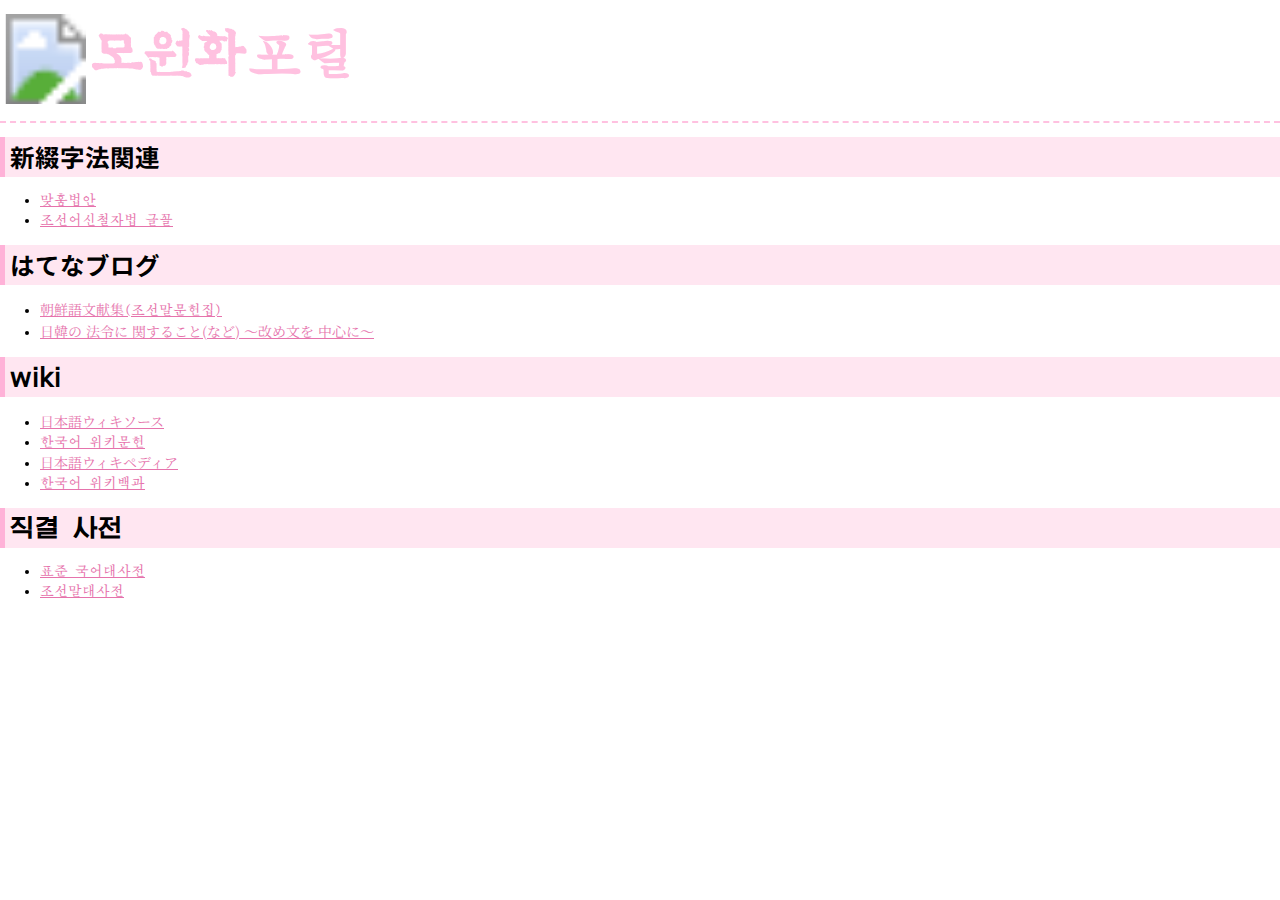
==== commit b88064ce: "darkmode" ====
--- a/index.html
+++ b/index.html
@@ -43,7 +43,7 @@
 </head>
 <body>
 <h1><span>
-  <svg with="130" height="90" style="fill: #ffc1e0;" viewBox="0 0 430 108.86">
+  <svg with="130" height="90" style="fill: var(--h1-text-color);" viewBox="0 0 430 108.86">
     <title>title</title>
     <g class="title">
       <image width="793" height="792" transform="scale(0.14 0.14)" xlink:href="gif/logo.gif"/>
--- a/css/font.css
+++ b/css/font.css
@@ -10,11 +10,11 @@
 }
 @font-face {
   font-family: "KP CheongPong";
-  src: local("KP CheongPong"), local("청봉"), url('https://gminky.github.io/font/KPCheongPong.woff2') format('woff2'), url('https://gminky.github.io/font/KPCheongPong.woff') format('woff'), url('https://gminky.github.io/font/KPCheongPong.ttf') format('truetype');
+  src: local("KP CheongPong"), local("청봉"), url('https://gminky.github.io/font/KPCheongPong.woff2') format('woff2'), url('https://gminky.github.io/font/KPCheongPong.woff') format('woff'), url('https://gminky.github.io/font/KPCheongPong.ttf') format('truetype');
 }
 @font-face {
   font-family: "KP CheonRiMa";
-  src: local("KP CheonRiMa"), local("천리마"), url('https://gminky.github.io/font/KPCheonRiMa.woff2') format('woff2'), url('https://gminky.github.io/font/KPCheonRiMa.woff') format('woff'), url('https://gminky.github.io/font/KPCheonRiMa.ttf') format('truetype');
+  src: local("KP CheonRiMa"), local("천리마"), url('https://gminky.github.io/font/KPCheonRiMa.woff2') format('woff2'), url('https://gminky.github.io/font/KPCheonRiMa.woff') format('woff'), url('https://gminky.github.io/font/KPCheonRiMa.ttf') format('truetype');
 }
 @font-face {
   font-family: "'Noto Serif KR";
--- a/css/gminky.css
+++ b/css/gminky.css
@@ -3,13 +3,47 @@
   overflow-x: initial !important;
 }
 :root {
-  --bg-color: #ffffff;
-  --text-color: #333333;
-  --select-text-bg-color: #B5D6FC;
+  --bg-color: white;
+  --text-color: black;
+  --select-text-bg-color: #b38f9d;
   --select-text-font-color: auto;
   --monospace: "Lucida Console", Consolas, "Courier", monospace;
   --side-bar-bg-color: #fafafa;
   --control-text-color: #777;
+  --h1-text-color: #ffc1e0;
+  --h2-text-color: var(--text-color);
+  --h2-bg-color: #ffe6f1; /*#ffcce4; 背景色*/
+  --h2-border-color: #ffb2d8;
+  --h3-bg-color: #f5f5f5;
+  --h3-text-color: var(--text-color);
+  --a-color: #e673ac;
+  --yellow: linear-gradient(rgba(255, 255, 90, 0) 40%, rgba(255, 255, 90, 90) 60%);
+  --pink: linear-gradient(rgba(255, 140, 255, 0) 40%, rgba(255, 140, 255, 90) 60%);
+  --blue: linear-gradient(rgba(102, 204, 255, 0) 40%, rgba(102, 204, 255, 90) 50%);
+}
+@media screen and (prefers-color-scheme: dark) {
+  :root {
+    --bg-color: black;
+    --text-color: white;
+    --select-text-bg-color: #b38f9d;
+    --select-text-font-color: white;
+    --monospace: "Lucida Console", Consolas, "Courier", monospace;
+    --side-bar-bg-color: #fafafa;
+    --control-text-color: #777;
+    --h1-text-color: #b3889c /* cc9bb3*/ ;
+    --h2-text-color: var(--text-color);
+    --h2-bg-color: #664757 /*#b38f9d*/ ; /*#ffcce4; 背景色*/
+    --h2-border-color: #cc8fad;
+    --h3-bg-color: #252525;
+    --h3-text-color: var(--text-color);
+    --a-color: #b3889c;
+    --yellow: linear-gradient(rgba(179, 179, 62, 0) 40%, rgba(255, 255, 90, 90) 60%);
+    --pink: linear-gradient(rgba(153, 84, 153, 0) 40%, rgba(153, 84, 153, 90) 60%);
+    --blue: linear-gradient(rgba(61, 122, 153, 0) 40%, rgba(61, 122, 153, 90) 50%);
+  }
+}
+@media print {
+  :root {}
 }
 html {
   font-size: 14px;
@@ -35,6 +69,9 @@
 iframe {
   margin: auto;
 }
+a {
+  color: var(--a-color);
+}
 a.url {
   word-break: break-all;
 }
@@ -46,59 +83,6 @@
   background: var(--select-text-bg-color);
   color: var(--select-text-font-color);
 }
-#write {
-  margin: 0px auto;
-  height: auto;
-  width: inherit;
-  word-break: normal;
-  overflow-wrap: break-word;
-  position: relative;
-  white-space: normal;
-  overflow-x: visible;
-  padding-top: 40px;
-}
-#write.first-line-indent p {
-  text-indent: 2em;
-}
-#write.first-line-indent li p, #write.first-line-indent p * {
-  text-indent: 0px;
-}
-#write.first-line-indent li {
-  margin-left: 2em;
-}
-.for-image #write {
-  padding-left: 8px;
-  padding-right: 8px;
-}
-body.typora-export {
-  padding-left: 30px;
-  padding-right: 30px;
-}
-.typora-export .footnote-line, .typora-export li, .typora-export p {
-  white-space: pre-wrap;
-}
-@media screen and (max-width: 500px) {
-  body.typora-export {
-    padding-left: 0px;
-    padding-right: 0px;
-  }
-  #write {
-    padding-left: 20px;
-    padding-right: 20px;
-  }
-  .CodeMirror-sizer {
-    margin-left: 0px !important;
-  }
-  .CodeMirror-gutters {
-    display: none !important;
-  }
-}
-#write li > figure:last-child {
-  margin-bottom: 0.5rem;
-}
-#write ol, #write ul {
-  position: relative;
-}
 img {
   max-width: 100%;
   vertical-align: middle;
@@ -113,12 +97,6 @@
 }
 *, ::after, ::before {
   box-sizing: border-box;
-}
-#write h1, #write h2, #write h3, #write h4, #write h5, #write h6, #write p, #write pre {
-  width: inherit;
-}
-#write h1, #write h2, #write h3, #write h4, #write h5, #write h6, #write p {
-  position: relative;
 }
 p {
   line-height: inherit;
@@ -163,18 +141,6 @@
 }
 a {
   cursor: pointer;
-}
-sup.md-footnote {
-  padding: 2px 4px;
-  background-color: rgba(238, 238, 238, 0.7);
-  color: rgb(85, 85, 85);
-  border-radius: 4px;
-  cursor: pointer;
-}
-sup.md-footnote a, sup.md-footnote a:hover {
-  color: inherit;
-  text-transform: inherit;
-  text-decoration: inherit;
 }
 #write input[type="checkbox"] {
   cursor: pointer;
@@ -197,107 +163,10 @@
 thead {
   display: table-header-group;
 }
-.CodeMirror-gutters {
-  border-right: 0px;
-  background-color: inherit;
-}
-.CodeMirror-linenumber {
-  user-select: none;
-}
-.CodeMirror {
-  text-align: left;
-}
-.CodeMirror-placeholder {
-  opacity: 0.3;
-}
-.CodeMirror pre {
-  padding: 0px 4px;
-}
-.CodeMirror-lines {
-  padding: 0px;
-}
 div.hr:focus {
   cursor: none;
 }
-#write pre {
-  white-space: pre-wrap;
-}
-#write.fences-no-line-wrapping pre {
-  white-space: pre;
-}
-#write pre.ty-contain-cm {
-  white-space: normal;
-}
-.CodeMirror-gutters {
-  margin-right: 4px;
-}
-.md-fences {
-  font-size: 0.9rem;
-  display: block;
-  break-inside: avoid;
-  text-align: left;
-  overflow: visible;
-  white-space: pre;
-  background: inherit;
-  position: relative !important;
-}
-.md-diagram-panel {
-  width: 100%;
-  margin-top: 10px;
-  text-align: center;
-  padding-top: 0px;
-  padding-bottom: 8px;
-  overflow-x: auto;
-}
-#write .md-fences.mock-cm {
-  white-space: pre-wrap;
-}
-.md-fences.md-fences-with-lineno {
-  padding-left: 0px;
-}
-#write.fences-no-line-wrapping .md-fences.mock-cm {
-  white-space: pre;
-  overflow-x: auto;
-}
-.md-fences.mock-cm.md-fences-with-lineno {
-  padding-left: 8px;
-}
-.CodeMirror-line, twitterwidget {
-  break-inside: avoid;
-}
-.footnotes {
-  opacity: 0.8;
-  font-size: 0.9rem;
-  margin-top: 1em;
-  margin-bottom: 1em;
-}
-.footnotes + .footnotes {
-  margin-top: 0px;
-}
-.md-reset {
-  margin: 0px;
-  padding: 0px;
-  border: 0px;
-  outline: 0px;
-  vertical-align: top;
-  background: 0px 0px;
-  text-decoration: none;
-  text-shadow: none;
-  float: none;
-  position: static;
-  width: auto;
-  height: auto;
-  white-space: nowrap;
-  cursor: inherit;
-  -webkit-tap-highlight-color: transparent;
-  line-height: normal;
-  font-weight: 400;
-  text-align: left;
-  box-sizing: content-box;
-  direction: ltr;
-}
-li div {
-  padding-top: 0px;
+padding-top: 0px;
 }
 blockquote {
   margin: 1rem 0px;
@@ -315,174 +184,12 @@
 blockquote > :first-child, li > :first-child {
   margin-top: 0px;
 }
-.footnotes-area {
-  color: rgb(136, 136, 136);
-  margin-top: 0.714rem;
-  padding-bottom: 0.143rem;
-  white-space: normal;
-}
-#write .footnote-line {
-  white-space: pre-wrap;
-}
-@media print {
-  body, html {
-    border: 1px solid transparent;
-    height: 99%;
-    break-after: avoid;
-    break-before: avoid;
-  }
-  #write {
-    margin-top: 0px;
-    padding-top: 0px;
-    border-color: transparent !important;
-  }
-  .typora-export * {
-    -webkit-print-color-adjust: exact;
-  }
-  html.blink-to-pdf {
-    font-size: 13px;
-  }
-  .typora-export #write {
-    padding-left: 32px;
-    padding-right: 32px;
-    padding-bottom: 0px;
-    break-after: avoid;
-  }
-  .typora-export #write::after {
-    height: 0px;
-  }
-}
-.footnote-line {
-  margin-top: 0.714em;
-  font-size: 0.7em;
-}
 a img, img a {
   cursor: pointer;
-}
-pre.md-meta-block {
-  font-size: 0.8rem;
-  min-height: 0.8rem;
-  white-space: pre-wrap;
-  background: rgb(204, 204, 204);
-  display: block;
-  overflow-x: hidden;
-}
-p > .md-image:only-child:not(.md-img-error) img, p > img:only-child {
-  display: block;
-  margin: auto;
-}
-p > .md-image:only-child {
-  display: inline-block;
-  width: 100%;
-}
-#write .MathJax_Display {
-  margin: 0.8em 0px 0px;
-}
-.md-math-block {
-  width: 100%;
-}
-.md-math-block:not(:empty)::after {
-  display: none;
 }
 [contenteditable="true"]:active, [contenteditable="true"]:focus {
   outline: 0px;
   box-shadow: none;
-}
-.md-task-list-item {
-  position: relative;
-  list-style-type: none;
-}
-.task-list-item.md-task-list-item {
-  padding-left: 0px;
-}
-.md-task-list-item > input {
-  position: absolute;
-  top: 0px;
-  left: 0px;
-  margin-left: -1.2em;
-  margin-top: calc(1em - 10px);
-  border: none;
-}
-.math {
-  font-size: 1rem;
-}
-.md-toc {
-  min-height: 3.58rem;
-  position: relative;
-  font-size: 0.9rem;
-  border-radius: 10px;
-}
-.md-toc-content {
-  position: relative;
-  margin-left: 0px;
-}
-.md-toc-content::after, .md-toc::after {
-  display: none;
-}
-.md-toc-item {
-  display: block;
-  color: rgb(65, 131, 196);
-}
-.md-toc-item a {
-  text-decoration: none;
-}
-.md-toc-inner:hover {
-  text-decoration: underline;
-}
-.md-toc-inner {
-  display: inline-block;
-  cursor: pointer;
-}
-.md-toc-h1 .md-toc-inner {
-  margin-left: 0px;
-  font-weight: 700;
-}
-.md-toc-h2 .md-toc-inner {
-  margin-left: 2em;
-}
-.md-toc-h3 .md-toc-inner {
-  margin-left: 4em;
-}
-.md-toc-h4 .md-toc-inner {
-  margin-left: 6em;
-}
-.md-toc-h5 .md-toc-inner {
-  margin-left: 8em;
-}
-.md-toc-h6 .md-toc-inner {
-  margin-left: 10em;
-}
-@media screen and (max-width : 105.375em) {
-  .md-toc-h3 .md-toc-inner {
-    margin-left: 3.5em;
-  }
-  .md-toc-h4 .md-toc-inner {
-    margin-left: 5em;
-  }
-  .md-toc-h5 .md-toc-inner {
-    margin-left: 6.5em;
-  }
-  .md-toc-h6 .md-toc-inner {
-    margin-left: 8em;
-  }
-}
-a.md-toc-inner {
-  font-size: inherit;
-  font-style: inherit;
-  font-weight: inherit;
-  line-height: inherit;
-}
-.footnote-line a:not(.reversefootnote) {
-  color: inherit;
-}
-.md-attr {
-  display: none;
-}
-.md-fn-count::after {
-  content: ".";
-}
-code, pre, samp, tt {
-  font-family: var(--monospace);
 }
 kbd {
   margin: 0px 0.1em;
@@ -496,105 +203,9 @@
   white-space: nowrap;
   vertical-align: middle;
 }
-.md-comment {
-  color: rgb(162, 127, 3);
-  opacity: 0.8;
-  font-family: var(--monospace);
-}
 code {
   text-align: left;
   vertical-align: initial;
-}
-a.md-print-anchor {
-  white-space: pre !important;
-  border-width: initial !important;
-  border-style: none !important;
-  border-color: initial !important;
-  display: inline-block !important;
-  position: absolute !important;
-  width: 1px !important;
-  right: 0px !important;
-  outline: 0px !important;
-  background: 0px 0px !important;
-  text-decoration: initial !important;
-  text-shadow: initial !important;
-}
-.md-inline-math .MathJax_SVG .noError {
-  display: none !important;
-}
-.html-for-mac .inline-math-svg .MathJax_SVG {
-  vertical-align: 0.2px;
-}
-.md-math-block .MathJax_SVG_Display {
-  text-align: center;
-  margin: 0px;
-  position: relative;
-  text-indent: 0px;
-  max-width: none;
-  max-height: none;
-  min-height: 0px;
-  min-width: 100%;
-  width: auto;
-  overflow-y: hidden;
-  display: block !important;
-}
-.MathJax_SVG_Display, .md-inline-math .MathJax_SVG_Display {
-  width: auto;
-  margin: inherit;
-  display: inline-block !important;
-}
-.MathJax_SVG .MJX-monospace {
-  font-family: var(--monospace);
-}
-.MathJax_SVG .MJX-sans-serif {
-  font-family: sans-serif;
-}
-.MathJax_SVG {
-  display: inline;
-  font-style: normal;
-  font-weight: 400;
-  line-height: normal;
-  zoom: 90%;
-  text-indent: 0px;
-  text-align: left;
-  text-transform: none;
-  letter-spacing: normal;
-  word-spacing: normal;
-  overflow-wrap: normal;
-  white-space: nowrap;
-  float: none;
-  direction: ltr;
-  max-width: none;
-  max-height: none;
-  min-width: 0px;
-  min-height: 0px;
-  border: 0px;
-  padding: 0px;
-  margin: 0px;
-}
-.MathJax_SVG * {
-  transition: none 0s ease 0s;
-}
-.MathJax_SVG_Display svg {
-  vertical-align: middle !important;
-  margin-bottom: 0px !important;
-  margin-top: 0px !important;
-}
-.os-windows.monocolor-emoji .md-emoji {
-  font-family: "Segoe UI Symbol", sans-serif;
-}
-.md-diagram-panel > svg {
-  max-width: 100%;
-}
-[lang="mermaid"] svg, [lang="flow"] svg {
-  max-width: 100%;
-  height: auto;
-}
-[lang="mermaid"] .node text {
-  font-size: 1rem;
-}
-table tr th {
-  border-bottom: 0px;
 }
 video {
   max-width: 100%;
@@ -606,19 +217,8 @@
   width: 100%;
   border: none;
 }
-.highlight td, .highlight tr {
-  border: 0px;
-}
 svg[id^="mermaidChart"] {
   line-height: 1em;
-}
-html {
-  font-size: 16px;
-}
-body {
-  /*font-family: "Open Sans","Clear Sans","Helvetica Neue",Helvetica,Arial,sans-serif;*/
-  color: rgb(51, 51, 51);
-  line-height: 1.6;
 }
 #write {
   max-width: 1000px;
@@ -628,9 +228,6 @@
 }
 #write > ul:first-child, #write > ol:first-child {
   margin-top: 30px;
-}
-a {
-  color: #4183C4;
 }
 h1, h2, h3, h4, h5, h6 {
   position: relative;
@@ -665,13 +262,11 @@
   padding-bottom: .3em;
   font-size: 2.25em;
   line-height: 1.2;
-  border-bottom: 1px solid #eee;
 }
 h2 {
   padding-bottom: .3em;
   font-size: 1.75em;
   line-height: 1.225;
-  border-bottom: 1px solid #eee;
 }
 h3 {
   font-size: 1.5em;
@@ -752,22 +347,6 @@
 .md-fences {
   background-color: #f8f8f8;
 }
-#write pre.md-meta-block {
-  padding: 1rem;
-  font-size: 85%;
-  line-height: 1.45;
-  background-color: #f7f7f7;
-  border: 0;
-  border-radius: 3px;
-  color: #777777;
-  margin-top: 0 !important;
-}
-.mathjax-block > .code-tooltip {
-  bottom: .375rem;
-}
-.md-mathjax-midline {
-  background: #fafafa;
-}
 #write > h3.md-focus:before {
   left: -1.5625rem;
   top: .375rem;
@@ -802,48 +381,12 @@
 .sidebar-tabs {
   border-bottom: none;
 }
-#typora-quick-open {
-  border: 1px solid #ddd;
-  background-color: #f8f8f8;
-}
-#typora-quick-open-item {
-  background-color: #FAFAFA;
-  border-color: #FEFEFE #e5e5e5 #e5e5e5 #eee;
-  border-style: solid;
-  border-width: 1px;
-}
 /** focus mode */
 .on-focus-mode blockquote {
   border-left-color: rgba(85, 85, 85, 0.12);
 }
 header, .context-menu, .megamenu-content, footer {
   font-family: "Segoe UI", "Arial", sans-serif;
-}
-.file-node-content:hover .file-node-icon, .file-node-content:hover .file-node-open-state {
-  visibility: visible;
-}
-.mac-seamless-mode #typora-sidebar {
-  background-color: #fafafa;
-  background-color: var(--side-bar-bg-color);
-}
-.md-lang {
-  color: #b4654d;
-}
-.html-for-mac .context-menu {
-  --item-hover-bg-color: #E6F0FE;
-}
-#md-notification .btn {
-  border: 0;
-}
-.dropdown-menu .divider {
-  border-color: #e5e5e5;
-}
-.ty-preferences .window-content {
-  background-color: #fafafa;
-}
-.ty-preferences .nav-group-item.active {
-  color: white;
-  background: #999;
 }
 /* フォント関係 */
 body {
@@ -902,21 +445,21 @@
 }
 /*見出しデザイン*/
 h1 {
-  color: #ffc1e0; /*ffc6e2; 文字色*/
+  color: var(--h1-text-color); /*ffc6e2; 文字色*/
   border-bottom: dashed 2px #ffc1e0; /*線の種類（点線）2px 線色*/
 }
 h2 {
   padding: 0.2em; /*文字周りの余白*/
-  color: #000000; /*#996b81; 文字色*/
-  background: #ffe6f1; /*#ffcce4; 背景色*/
-  border-left: solid 5px #ffb2d8; /*左線（実線 太さ 色）*/
+  color: var(--h2-text-color); /*#996b81; 文字色*/
+  background: var(--h2-bg-color); /*背景色*/
+  border-left: solid 5px var(--h2-border-color); /*左線（実線 太さ 色）*/
 }
 h3, h4, h5, h6 {
   padding: 0.1em; /*文字周りの余白*/
   padding-left: 0.2em; /*左側余白. 上top 下bottom*/
-  color: #000000; /*#996b81;*/ /*文字色*/
-  background: #f5f5f5; /*背景色*/
-  border-left: solid 5px #ffb2d8; /*左線（実線 太さ 色）*/
+  color: var(--h3-text-color); /*#996b81;*/ /*文字色*/
+  background: var(--h3-bg-color); /*背景色*/
+  border-left: solid 5px var(--h2-border-color); /*左線（実線 太さ 色）*/
 }
 h4 {
   border-left: solid 5px #ffbcbc; /*左線（実線 太さ 色）*/
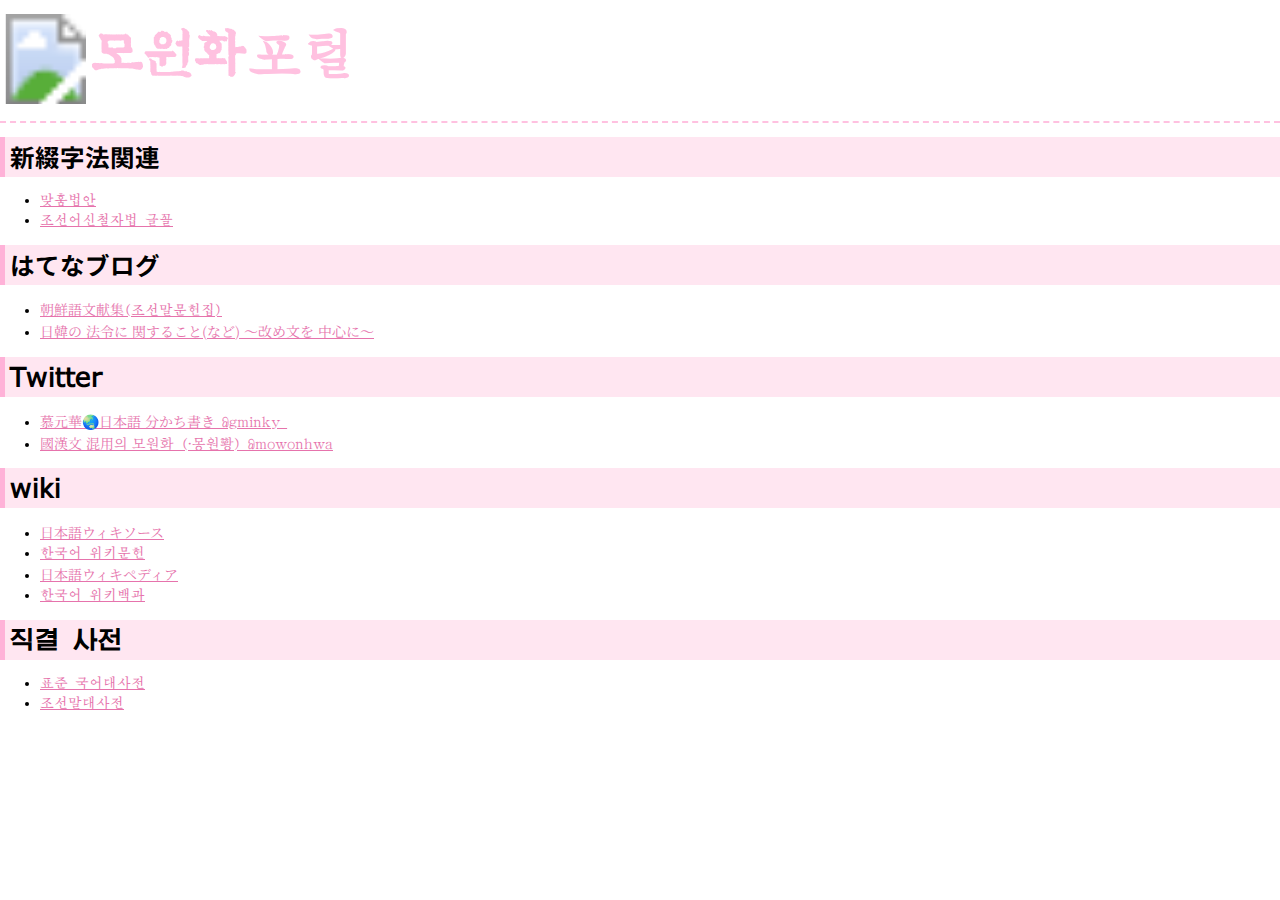
==== commit 26eb17f5: "Update index.html" ====
--- a/index.html
+++ b/index.html
@@ -64,6 +64,11 @@
   <li><a href="http://gminky.hatenablog.jp/"><span lang="ja">朝鮮語文献集</span>(조선말문헌집)</a></li>
   <li><a href="https://gminky.hateblo.jp/"><span lang="ja">日韓の 法令に 関すること(など) 〜改め文を 中心に〜</span></a></li>
 </ul>
+<h2>Twitter</h2>
+<ul>
+    <li><a href="https://twitter.com/gminky_"><span lang="ja">慕元華🌏日本語 分かち書き</span> @gminky_</a></li>
+    <li><a href="https://twitter.com/mowonhwa"><span lang="ko-Kore">國漢文 混用의 모원화</span> (<span lang="ko">몽〮ᅌᅯᆫᅘᅪᆼ</span>) @mowonhwa</a></li>
+</ul>
 <h2>wiki</h2>
 <ul>
     <li><a href="https://ja.wikisource.org/wiki/user:Gminky"><span lang="ja">日本語ウィキソース</span></a></li>
@@ -74,7 +79,7 @@
 <h2>직결 사전</h2>
 <ul>
   <li><a href="https://stdict.korean.go.kr/">표준 국어대사전</a></li>
-  <li><a href="http://www.uriminzokkiri.com/uri_foreign/dic/index.php">조선말대사전</a></li>
+  <li><a href="http://www.uriminzokkiri.com/index.php?ptype=ckodic">조선말대사전</a></li>
 </ul>
 </body>
 </html>
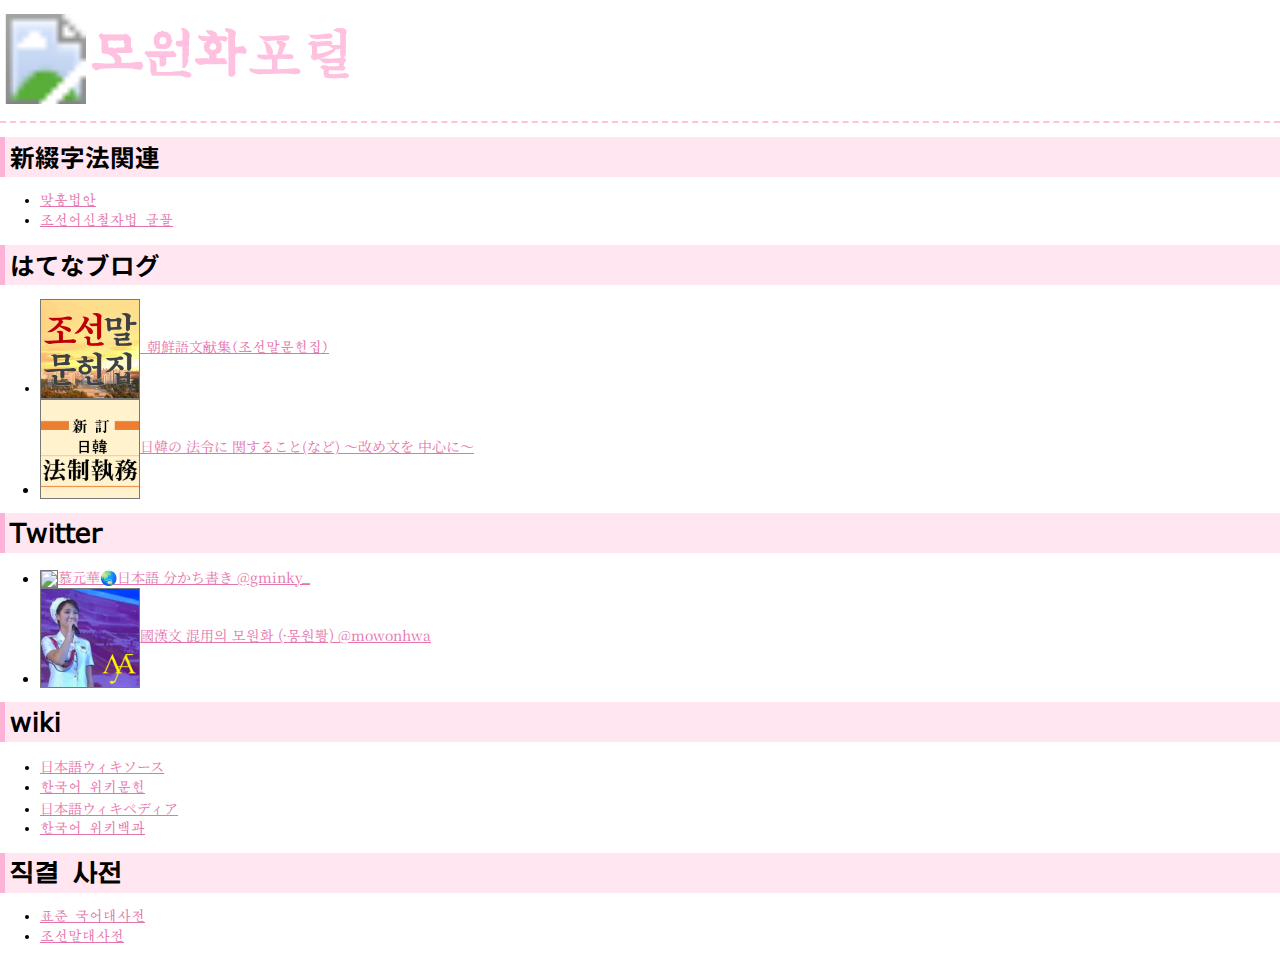
==== commit c33e1d6d: "sns icon" ====
--- a/index.html
+++ b/index.html
@@ -60,14 +60,15 @@
   <li><a href="https://github.com/gminky/New-serif">조선어신철자법 글꼴</a></li>
 </ul>
 <h2 lang="ja">はてなブログ</h2>
+
 <ul>
-  <li><a href="http://gminky.hatenablog.jp/"><span lang="ja">朝鮮語文献集</span>(조선말문헌집)</a></li>
-  <li><a href="https://gminky.hateblo.jp/"><span lang="ja">日韓の 法令に 関すること(など) 〜改め文を 中心に〜</span></a></li>
+  <li><a href="http://gminky.hatenablog.jp/" style="vertical-align: bottom;"><img src="png/joseon.png" width="100" style="border:1px #797979 solid;"> 朝鮮語文献集(조선말문헌집)</a></li>
+  <li lang="ja"><a href="https://gminky.hateblo.jp/" style="vertical-align: bottom;"><img src="png/housei.png" width="100" style="border:1px #797979 solid;">日韓の 法令に 関すること(など) 〜改め文を 中心に〜</a></li>
 </ul>
 <h2>Twitter</h2>
 <ul>
-    <li><a href="https://twitter.com/gminky_"><span lang="ja">慕元華🌏日本語 分かち書き</span> @gminky_</a></li>
-    <li><a href="https://twitter.com/mowonhwa"><span lang="ko-Kore">國漢文 混用의 모원화</span> (<span lang="ko">몽〮ᅌᅯᆫᅘᅪᆼ</span>) @mowonhwa</a></li>
+    <li lang="ja"><a href="https://twitter.com/gminky_" style="vertical-align: bottom;"><img src="gif/logo.gif" width="100" style="border:1px #797979 solid;">慕元華🌏日本語 分かち書き @gminky_</a></li>
+    <li lang="ko"><a href="https://twitter.com/mowonhwa" style="vertical-align: bottom;"><img src="png/moranbong.png" width="100" style="border:1px #797979 solid;">國漢文 混用의 모원화 (몽〮ᅌᅯᆫᅘᅪᆼ) @mowonhwa</a></li>
 </ul>
 <h2>wiki</h2>
 <ul>
--- a/css/gminky.css
+++ b/css/gminky.css
@@ -485,7 +485,12 @@
   h1 {
     page-break-before: always;
   }
-} /* h1ごとで頁区切り */
+}
+/* h1ごとで頁区切り */
 p {
   text-indent: 1em;
+}
+/*横並びリスト*/
+.inline {
+    display: inline-block;
 }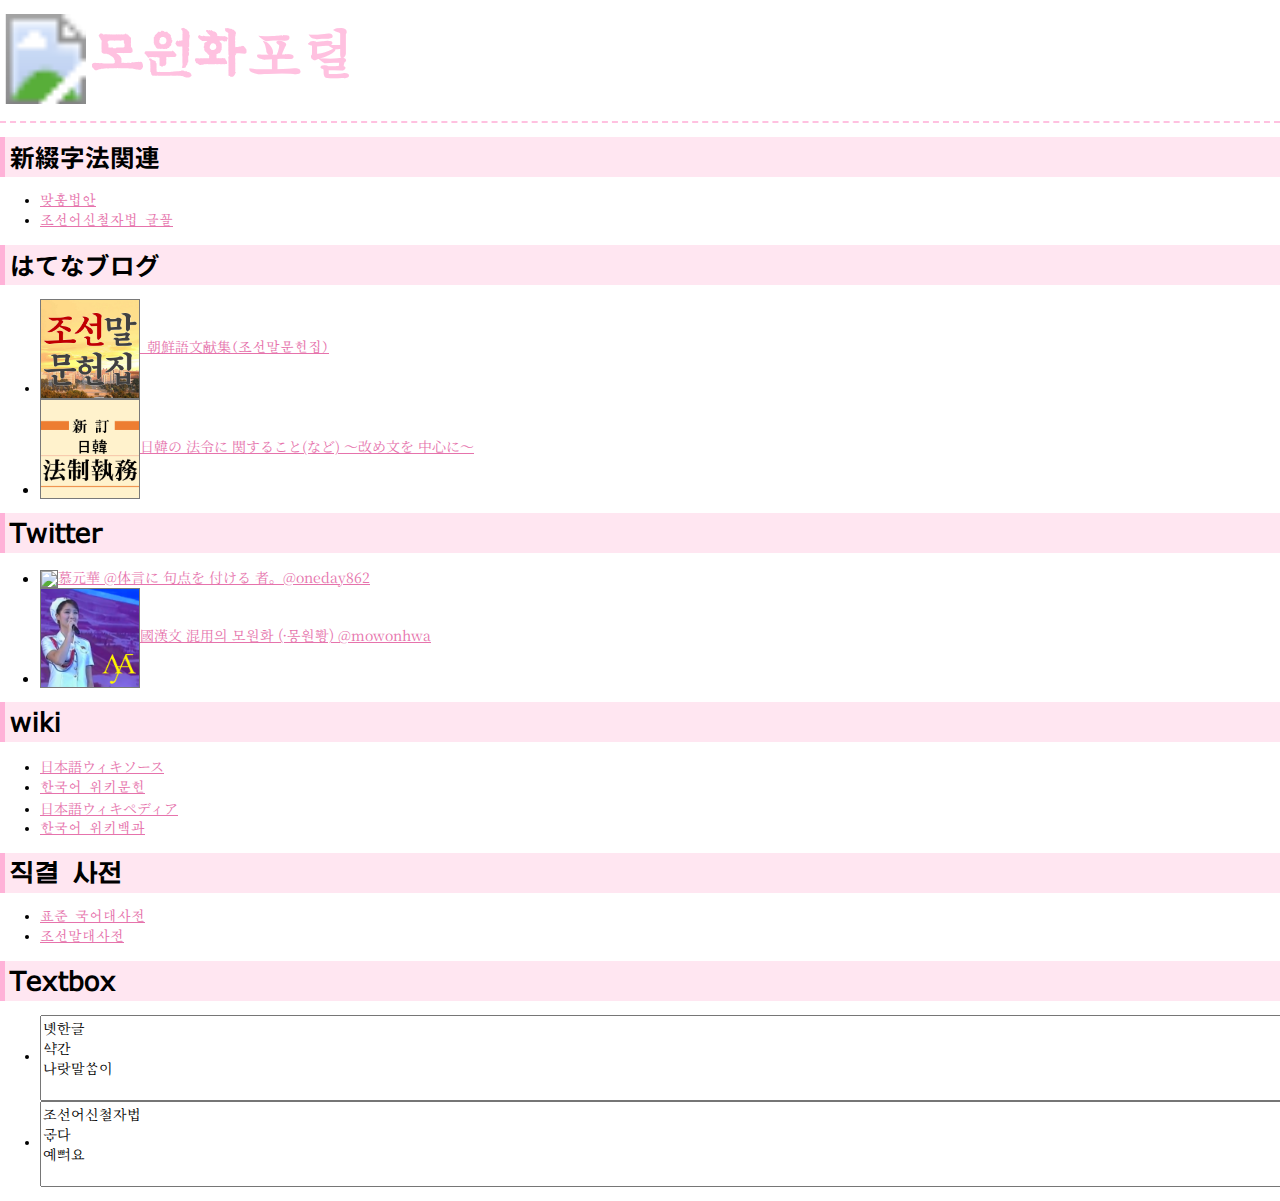
==== commit 9d07ce7c: "Update index.html" ====
--- a/index.html
+++ b/index.html
@@ -14,7 +14,7 @@
     font-family: "Charis SIL", "Noto Serif JP", IPAmjMincho, HanaMinA, HanaMinB;
 }
 </style>
-<!--*twitter-->
+<!--*twitter--> 
 <!--Twitterカードの種類-->
 <meta name="twitter:card" content="summary" />
 <!--Twitterのid-->
@@ -31,8 +31,8 @@
 <meta name="Keywords" content="Gminky,慕元華,모원화">
 <!-- タブの色-->
 <meta name="theme-color" content="#ffc1e0">
-<!-- Global site tag (gtag.js) - Google Analytics -->
-<script async src="https://www.googletagmanager.com/gtag/js?id=UA-132824284-2"></script>
+<!-- Global site tag (gtag.js) - Google Analytics --> 
+<script async src="https://www.googletagmanager.com/gtag/js?id=UA-132824284-2"></script> 
 <script>
   window.dataLayer = window.dataLayer || [];
   function gtag(){dataLayer.push(arguments);}
@@ -60,21 +60,20 @@
   <li><a href="https://github.com/gminky/New-serif">조선어신철자법 글꼴</a></li>
 </ul>
 <h2 lang="ja">はてなブログ</h2>
-
 <ul>
   <li><a href="http://gminky.hatenablog.jp/" style="vertical-align: bottom;"><img src="png/joseon.png" width="100" style="border:1px #797979 solid;"> 朝鮮語文献集(조선말문헌집)</a></li>
   <li lang="ja"><a href="https://gminky.hateblo.jp/" style="vertical-align: bottom;"><img src="png/housei.png" width="100" style="border:1px #797979 solid;">日韓の 法令に 関すること(など) 〜改め文を 中心に〜</a></li>
 </ul>
 <h2>Twitter</h2>
 <ul>
-    <li lang="ja"><a href="https://twitter.com/gminky_" style="vertical-align: bottom;"><img src="gif/logo.gif" width="100" style="border:1px #797979 solid;">慕元華🌏日本語 分かち書き @gminky_</a></li>
-    <li lang="ko"><a href="https://twitter.com/mowonhwa" style="vertical-align: bottom;"><img src="png/moranbong.png" width="100" style="border:1px #797979 solid;">國漢文 混用의 모원화 (몽〮ᅌᅯᆫᅘᅪᆼ) @mowonhwa</a></li>
+  <li lang="ja"><a href="https://twitter.com/gminky_" style="vertical-align: bottom;"><img src="https://pbs.twimg.com/profile_images/1281975403242913793/2oWWF9PG.jpg" width="100" style="border:1px #797979 solid;">慕元華 @体言に 句点を 付ける 者。@oneday862</a></li>
+  <li lang="ko"><a href="https://twitter.com/mowonhwa" style="vertical-align: bottom;"><img src="png/moranbong.png" width="100" style="border:1px #797979 solid;">國漢文 混用의 모원화 (몽〮ᅌᅯᆫᅘᅪᆼ) @mowonhwa</a></li>
 </ul>
 <h2>wiki</h2>
 <ul>
-    <li><a href="https://ja.wikisource.org/wiki/user:Gminky"><span lang="ja">日本語ウィキソース</span></a></li>
+  <li><a href="https://ja.wikisource.org/wiki/user:Gminky"><span lang="ja">日本語ウィキソース</span></a></li>
   <li><a href="https://ko.wikisource.org/wiki/user:Gminky">한국어 위키문헌</a></li>
-    <li><a href="https://ja.wikipedia.org/wiki/user:Gminky"><span lang="ja">日本語ウィキペディア</span></a></li>
+  <li><a href="https://ja.wikipedia.org/wiki/user:Gminky"><span lang="ja">日本語ウィキペディア</span></a></li>
   <li><a href="https://ko.wikipedia.org/wiki/user:Gminky">한국어 위키백과</a></li>
 </ul>
 <h2>직결 사전</h2>
@@ -82,5 +81,11 @@
   <li><a href="https://stdict.korean.go.kr/">표준 국어대사전</a></li>
   <li><a href="http://www.uriminzokkiri.com/index.php?ptype=ckodic">조선말대사전</a></li>
 </ul>
+<h2>Textbox</h2>
+    <ul>
+  <li><textarea name="Old Korean" rows="4em" cols="100%" style="font-family:Noto Serif KR;vertical-align: middle;white-space: pre-wrap;">녯한글&NewLine;ᅀᅣᆨ간&NewLine;나랏말ᄊᆞᆷ이</textarea></li>
+  <li><textarea name="Old Korean" rows="4em" cols="100%" style="font-family:New Serif KR;vertical-align: middle;white-space: pre-wrap;">조선어신철자법&NewLine;고ᇦ다&NewLine;예ᄈힺ요</textarea></li>
+</ul>
+    
 </body>
 </html>
--- a/css/font.css
+++ b/css/font.css
@@ -18,9 +18,9 @@
 }
 @font-face {
   font-family: "'Noto Serif KR";
-  src: local("Noto Serif KR"), local("Noto Serif JP"), local("Source Han Serif"), local("Source Han Serif K"), url('https://gminky.github.io/font/SourceHanSerifK-Regular.woff2') format('woff2'), url('https://gminky.github.io/font/SourceHanSerifK-Regular.woff') format('woff'), url('https://gminky.github.io/font/SourceHanSerifK-Regular.ttf') format('truetype');
+  src: local("Noto Serif KR"), local("Noto Serif CJK KR"), local("Noto Serif JP"), local("Source Han Serif"), local("Source Han Serif K"), url('https://gminky.github.io/font/SourceHanSerifK-Regular.woff2') format('woff2'), url('https://gminky.github.io/font/SourceHanSerifK-Regular.woff') format('woff'), url('https://gminky.github.io/font/SourceHanSerifK-Regular.ttf') format('truetype');
 }
 @font-face {
   font-family: "'Noto Sans KR";
-  src: local("Noto Sans KR"), local("Noto Sans JP"), local("Source Han Sans"), local("Source Han Sans K"), url('https://gminky.github.io/font/SourceHanSansK-Regular.woff2') format('woff2'), url('https://gminky.github.io/font/SourceHanSansK-Regular.woff') format('woff'), url('https://gminky.github.io/font/SourceHanSansK-Regular.ttf') format('truetype');
+  src: local("Noto Sans KR"), local("Noto Sans CJK KR"), local("Noto Sans JP"), local("Source Han Sans"), local("Source Han Sans K"), url('https://gminky.github.io/font/SourceHanSansK-Regular.woff2') format('woff2'), url('https://gminky.github.io/font/SourceHanSansK-Regular.woff') format('woff'), url('https://gminky.github.io/font/SourceHanSansK-Regular.ttf') format('truetype');
 }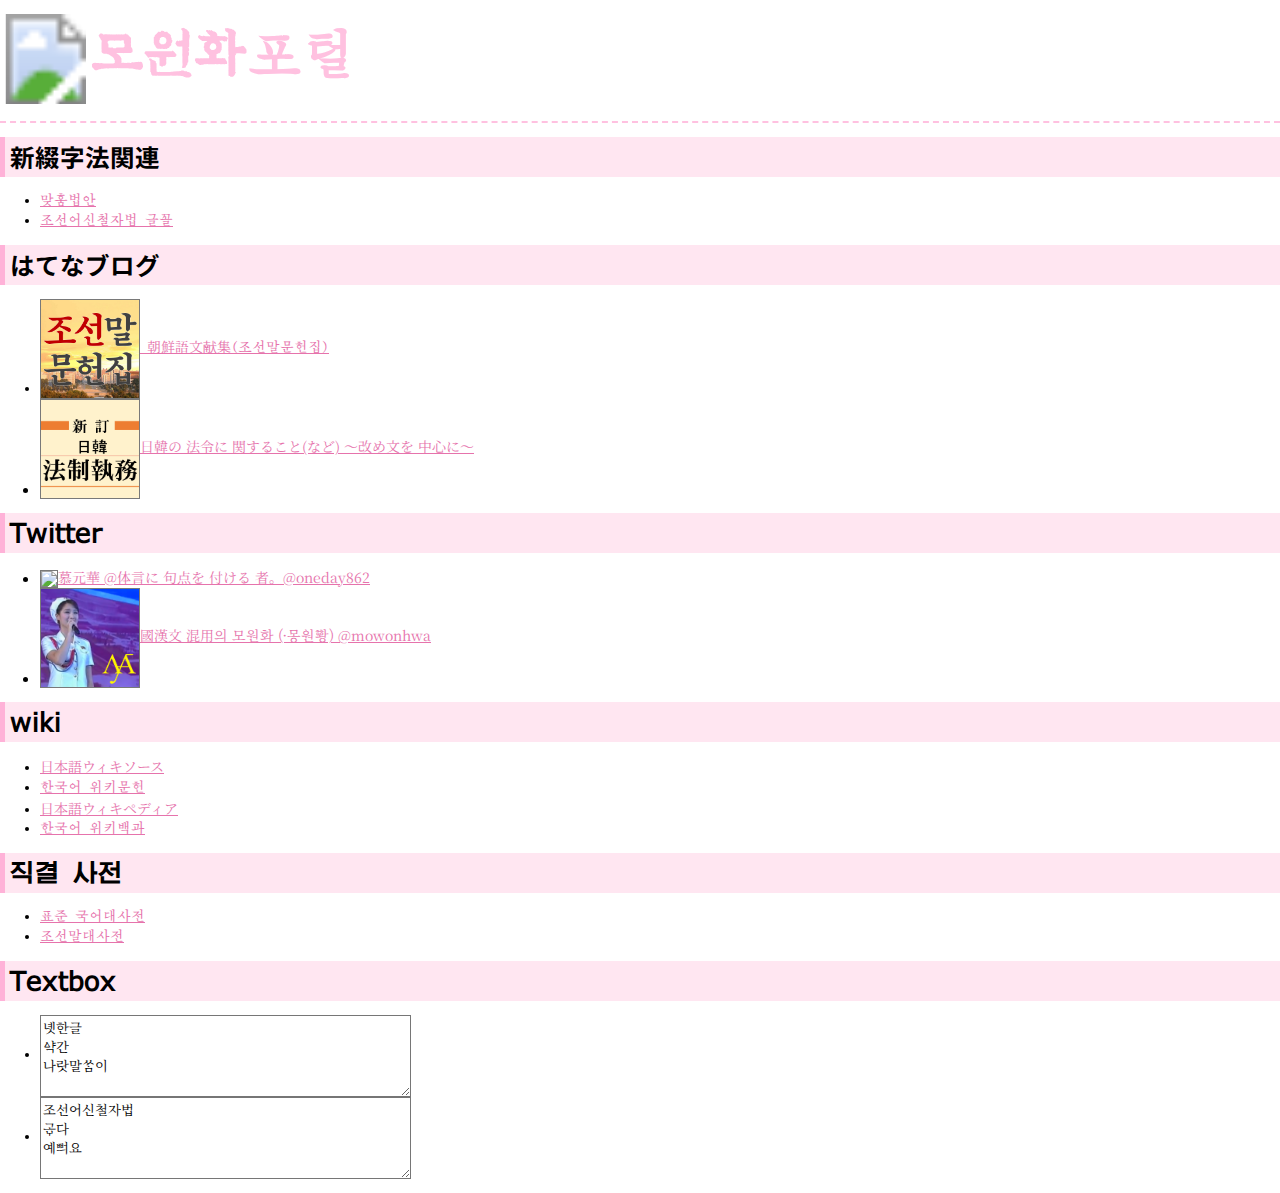
==== commit b73349c2: "textbox" ====
--- a/index.html
+++ b/index.html
@@ -83,8 +83,8 @@
 </ul>
 <h2>Textbox</h2>
     <ul>
-  <li><textarea name="Old Korean" rows="4em" cols="100%" style="font-family:Noto Serif KR;vertical-align: middle;white-space: pre-wrap;">녯한글&NewLine;ᅀᅣᆨ간&NewLine;나랏말ᄊᆞᆷ이</textarea></li>
-  <li><textarea name="Old Korean" rows="4em" cols="100%" style="font-family:New Serif KR;vertical-align: middle;white-space: pre-wrap;">조선어신철자법&NewLine;고ᇦ다&NewLine;예ᄈힺ요</textarea></li>
+  <li><textarea name="Old Korean" rows="4em" cols="50%" style="font-family:Noto Serif KR;vertical-align: middle;white-space: pre-wrap;">녯한글&NewLine;ᅀᅣᆨ간&NewLine;나랏말ᄊᆞᆷ이</textarea></li>
+  <li><textarea name="Old Korean" rows="4em" cols="50%" style="font-family:New Serif KR;vertical-align: middle;white-space: pre-wrap;">조선어신철자법&NewLine;고ᇦ다&NewLine;예ᄈힺ요</textarea></li>
 </ul>
     
 </body>
--- a/css/gminky.css
+++ b/css/gminky.css
@@ -87,9 +87,13 @@
   max-width: 100%;
   vertical-align: middle;
 }
-button, input, select, textarea {
+button, input, select {
   color: inherit;
   font: inherit;
+}
+textarea {
+  background-color:var(--bg-color);
+  color: var(--text-color);
 }
 input[type="checkbox"], input[type="radio"] {
   line-height: normal;
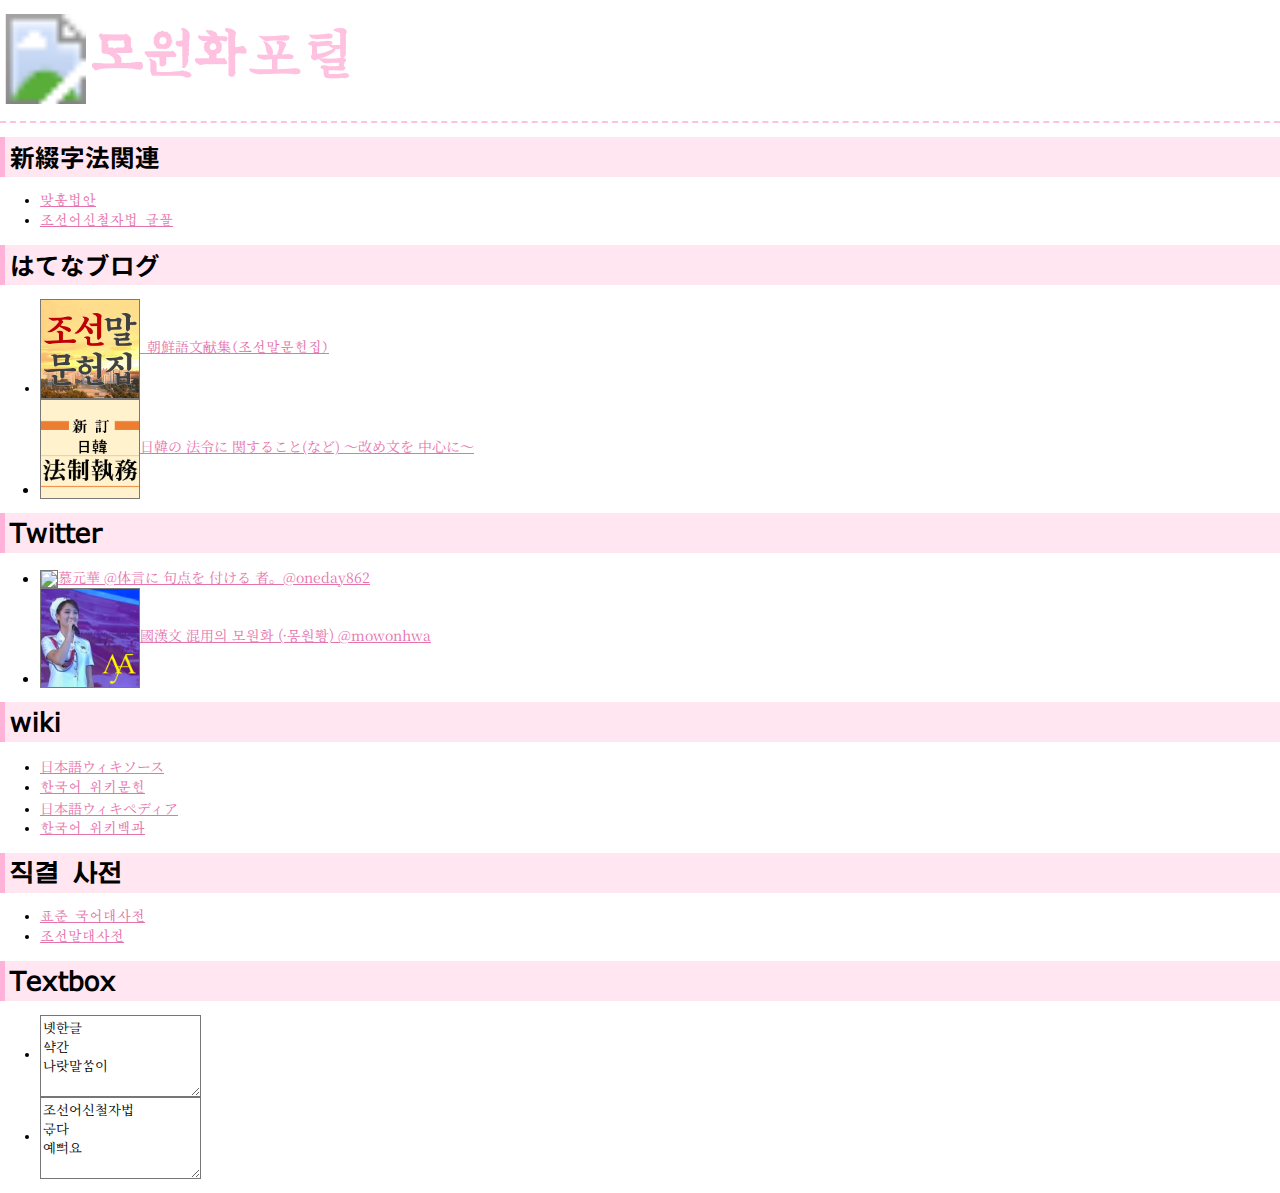
==== commit 68ddcccb: "Update index.html" ====
--- a/index.html
+++ b/index.html
@@ -83,8 +83,8 @@
 </ul>
 <h2>Textbox</h2>
     <ul>
-  <li><textarea name="Old Korean" rows="4em" cols="50%" style="font-family:Noto Serif KR;vertical-align: middle;white-space: pre-wrap;">녯한글&NewLine;ᅀᅣᆨ간&NewLine;나랏말ᄊᆞᆷ이</textarea></li>
-  <li><textarea name="Old Korean" rows="4em" cols="50%" style="font-family:New Serif KR;vertical-align: middle;white-space: pre-wrap;">조선어신철자법&NewLine;고ᇦ다&NewLine;예ᄈힺ요</textarea></li>
+  <li><textarea lang="ko-Kore" name="Old Korean" rows="4em" cols="20em" style="vertical-align: middle;white-space: pre-wrap;">녯한글&NewLine;ᅀᅣᆨ간&NewLine;나랏말ᄊᆞᆷ이</textarea></li>
+  <li><textarea lang="ko-Nko" name="Old Korean" rows="4em" cols="20em" style="vertical-align: middle;white-space: pre-wrap;">조선어신철자법&NewLine;고ᇦ다&NewLine;예ᄈힺ요</textarea></li>
 </ul>
     
 </body>
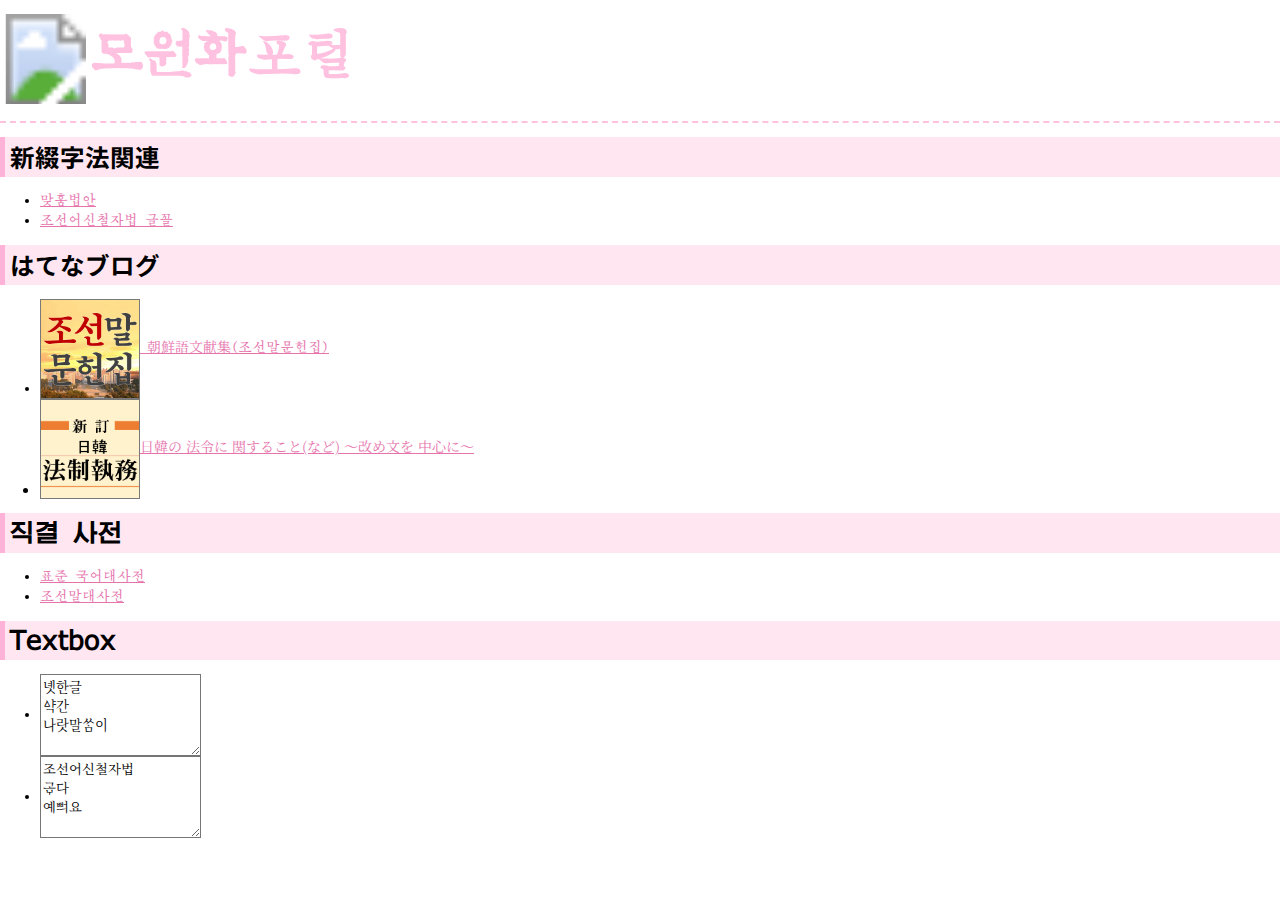
==== commit ced56f52: "Update index.html" ====
--- a/index.html
+++ b/index.html
@@ -64,18 +64,6 @@
   <li><a href="http://gminky.hatenablog.jp/" style="vertical-align: bottom;"><img src="png/joseon.png" width="100" style="border:1px #797979 solid;"> 朝鮮語文献集(조선말문헌집)</a></li>
   <li lang="ja"><a href="https://gminky.hateblo.jp/" style="vertical-align: bottom;"><img src="png/housei.png" width="100" style="border:1px #797979 solid;">日韓の 法令に 関すること(など) 〜改め文を 中心に〜</a></li>
 </ul>
-<h2>Twitter</h2>
-<ul>
-  <li lang="ja"><a href="https://twitter.com/gminky_" style="vertical-align: bottom;"><img src="https://pbs.twimg.com/profile_images/1281975403242913793/2oWWF9PG.jpg" width="100" style="border:1px #797979 solid;">慕元華 @体言に 句点を 付ける 者。@oneday862</a></li>
-  <li lang="ko"><a href="https://twitter.com/mowonhwa" style="vertical-align: bottom;"><img src="png/moranbong.png" width="100" style="border:1px #797979 solid;">國漢文 混用의 모원화 (몽〮ᅌᅯᆫᅘᅪᆼ) @mowonhwa</a></li>
-</ul>
-<h2>wiki</h2>
-<ul>
-  <li><a href="https://ja.wikisource.org/wiki/user:Gminky"><span lang="ja">日本語ウィキソース</span></a></li>
-  <li><a href="https://ko.wikisource.org/wiki/user:Gminky">한국어 위키문헌</a></li>
-  <li><a href="https://ja.wikipedia.org/wiki/user:Gminky"><span lang="ja">日本語ウィキペディア</span></a></li>
-  <li><a href="https://ko.wikipedia.org/wiki/user:Gminky">한국어 위키백과</a></li>
-</ul>
 <h2>직결 사전</h2>
 <ul>
   <li><a href="https://stdict.korean.go.kr/">표준 국어대사전</a></li>
--- a/css/font.css
+++ b/css/font.css
@@ -17,10 +17,10 @@
   src: local("KP CheonRiMa"), local("천리마"), url('https://gminky.github.io/font/KPCheonRiMa.woff2') format('woff2'), url('https://gminky.github.io/font/KPCheonRiMa.woff') format('woff'), url('https://gminky.github.io/font/KPCheonRiMa.ttf') format('truetype');
 }
 @font-face {
-  font-family: "'Noto Serif KR";
+  font-family: "Noto Serif KR";
   src: local("Noto Serif KR"), local("Noto Serif CJK KR"), local("Noto Serif JP"), local("Source Han Serif"), local("Source Han Serif K"), url('https://gminky.github.io/font/SourceHanSerifK-Regular.woff2') format('woff2'), url('https://gminky.github.io/font/SourceHanSerifK-Regular.woff') format('woff'), url('https://gminky.github.io/font/SourceHanSerifK-Regular.ttf') format('truetype');
 }
 @font-face {
-  font-family: "'Noto Sans KR";
+  font-family: "Noto Sans KR";
   src: local("Noto Sans KR"), local("Noto Sans CJK KR"), local("Noto Sans JP"), local("Source Han Sans"), local("Source Han Sans K"), url('https://gminky.github.io/font/SourceHanSansK-Regular.woff2') format('woff2'), url('https://gminky.github.io/font/SourceHanSansK-Regular.woff') format('woff'), url('https://gminky.github.io/font/SourceHanSansK-Regular.ttf') format('truetype');
-}+}
--- a/css/gminky.css
+++ b/css/gminky.css
@@ -389,21 +389,25 @@
 .on-focus-mode blockquote {
   border-left-color: rgba(85, 85, 85, 0.12);
 }
-header, .context-menu, .megamenu-content, footer {
-  font-family: "Segoe UI", "Arial", sans-serif;
-}
 /* フォント関係 */
-body {
+
+html, body {
   font-family: 'Charis SIL', 'Noto Serif JP', 'IPAmjMincho', 'HanaMinA', 'HanaMinB', 'Georgia', 'Times New Roman', 'Times', 'serif';
-}
-h1, h2, h3, h4, h5, h6 {
-  font-family: 'Charis SIL', 'Noto Sans JP', 'IPAmjMincho', 'HanaMinA', 'HanaMinB';
+  &[lang="ko"] {
+    font-family: 'Charis SIL', 'Noto Serif KR', 'IPAmjMincho', 'HanaMinA', 'HanaMinB', 'Georgia', 'Times New Roman', 'Times', 'serif';
+  }
+}
+header, .context-menu, .megamenu-content, footer, h1, h2, h3, h4, h5, h6 {
+  font-family: 'Charis SIL', 'Noto Sans JP', 'IPAmjMincho', 'HanaMinA', 'HanaMinB', "Segoe UI", "Arial", sans-serif;
+  &[lang="ko"] {
+    font-family: 'Charis SIL', 'Noto Sans KR', 'IPAmjMincho', 'HanaMinA', 'HanaMinB', "Segoe UI", "Arial", sans-serif;
+  }
 }
 /* 韓国語 */ :lang(ko) {
-  font-family: 'Noto Serif KR';
-}
-:lang(ko).Gothic, h1:lang(ko), h2:lang(ko), h3:lang(ko), h4:lang(ko), h5:lang(ko), h6:lang(ko) {
-  font-family: 'Noto Sans KR';
+  font-family: 'Noto Serif KR', 'IPAmjMincho', 'HanaMinA', 'HanaMinB';
+}
+:lang(ko).Gothic {
+  font-family: 'Noto Sans KR', 'IPAmjMincho', 'HanaMinA', 'HanaMinB';
 }
 /* 北 */ :lang(ko-KP) {
   font-family: 'KP CheongPong', 'Noto Serif KR', 'IPAmjMincho', 'HanaMinA', 'HanaMinB';
@@ -497,4 +501,4 @@
 /*横並びリスト*/
 .inline {
     display: inline-block;
-}+}
